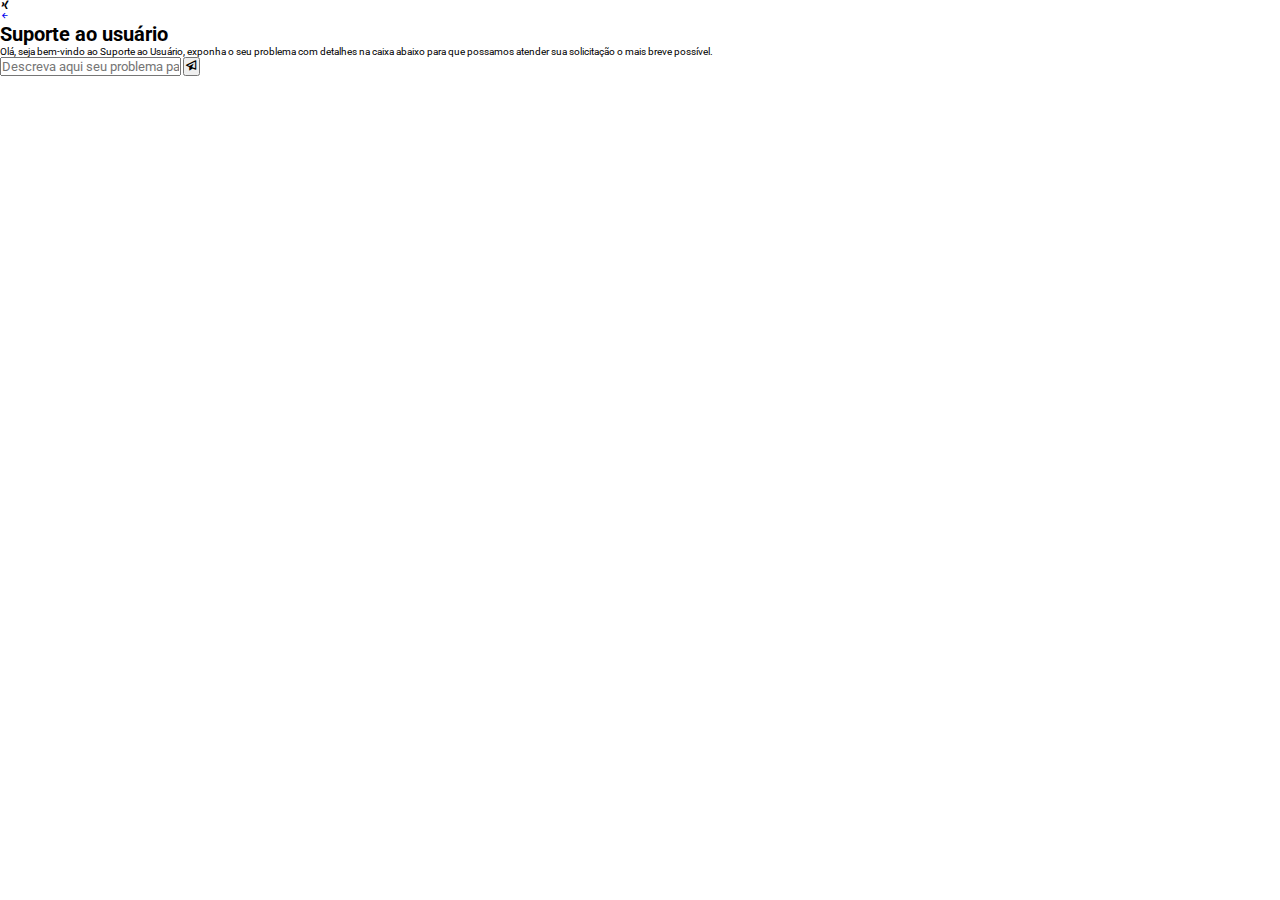
==== html/chat.html @ e55af805 "Correção estrutura da tela de Chat" ====
<!DOCTYPE html>
<html lang="en">
  <head>
    <meta charset="UTF-8" />
    <meta name="viewport" content="width=device-width, initial-scale=1.0" />
    <title>Chat</title>

    <link rel="stylesheet" href="../css/style.css" />
    <link
      href="https://unpkg.com/boxicons@2.1.4/css/boxicons.min.css"
      rel="stylesheet"
    />
  </head>
<body>
    <header class="header-perfil">
        <div class="logo">
            <i class="bx bxl-xing"></i>
        </div>
        <div class="volta">
            <a href="index.html"><i class="bx bx-left-arrow-alt"></i></a>
            <h1>Suporte ao usuário</h1>
        </div>
        
    </header>
    
    <main>
        <div class="chatbox">
            <span>Olá, seja bem-vindo ao Suporte ao Usuário, exponha o seu problema com detalhes na caixa abaixo para que possamos atender sua solicitação o mais breve possível.</span>
            <form action="">
            <input type="text" placeholder="Descreva aqui seu problema para que possamos ajudá-lo(a)">
            <button type="button" onclick="alert('Pedido de suporte recebido!')"><i class='bx bx-paper-plane' ></i></button>
            </form>
        </div>
    </main>
</body>
---- css/style.css ----
@import url("https://fonts.googleapis.com/css2?family=Roboto:wght@100;300;400;500;700;900&display=swap");
* {
  padding: 0;
  margin: 0;
  box-sizing: border-box;
  font-family: "Roboto", sans-serif;
  text-decoration: none;
}

html {
  font-size: 62.5%;
  color: black;
}

@media (min-width: 600px) and (max-width: 849px) {
  .container {
    border: 2px solid black;
    width: 100%;
    height: 100vh;
    margin: 0 auto;
    display: grid;
    grid-template-rows: repeat(16, 1fr);
    grid-template-columns: repeat(16, 1fr);
  }
  .container #header {
    grid-row-start: 1;
    grid-row-end: 3;
    grid-column-start: 4;
    grid-column-end: 17;
    border: 2px solid red;
    display: flex;
    align-items: center;
    justify-content: flex-end;
    flex-direction: row;
    padding: 0 2rem 0 2rem;
  }
  .container #header .chat,
  .container #header .logo {
    display: flex;
    align-items: center;
    justify-content: flex-end;
    flex-direction: row;
    font-size: 4.5rem;
    border: 2px solid navy;
    width: 50%;
    height: 100%;
  }
  .container #header .logo i {
    color: orange;
  }
  .container #aside {
    border: 2px solid indigo;
    grid-row-start: 1;
    grid-row-end: 17;
    grid-column-start: 1;
    grid-column-end: 4;
    display: flex;
    align-items: flex-start;
    justify-content: flex-start;
    flex-direction: column;
  }
  .container #aside .perfil {
    border: 2px solid indianred;
    width: 100%;
    height: 30rem;
    display: flex;
    align-items: center;
    justify-content: center;
    flex-direction: column;
    padding: 1rem;
  }
  .container #aside .perfil i {
    font-size: 10rem;
  }
  .container #aside .perfil .span-group .nome {
    font-size: 2rem;
  }
  .container #aside .perfil .span-group .cpf {
    font-size: 1.3rem;
  }
  .container #aside .menu {
    border: 2px solid saddlebrown;
    width: 100%;
    height: 45rem;
    padding: 1rem 0 0 1rem;
  }
  .container #aside .menu a {
    font-size: 2rem;
    color: black;
    font-weight: bold;
  }
  .container #section {
    border: 2px solid green;
    padding: 0 2rem 0 2rem;
    display: flex;
    align-items: flex-start;
    justify-content: center;
    flex-direction: column;
    grid-row-start: 3;
    grid-row-end: 6;
    grid-column-start: 4;
    grid-column-end: 17;
  }
  .container #section h3 {
    font-size: 1.7rem;
    margin-bottom: 1rem;
  }
  .container #section .informacoes {
    border: 2px solid magenta;
    width: 50rem;
    height: 10rem;
    display: flex;
    align-items: center;
    justify-content: flex-start;
    flex-direction: row;
  }
  .container #section .informacoes .info-l {
    border: 2px solid salmon;
    width: 45%;
    height: 100%;
    display: flex;
    align-items: flex-start;
    justify-content: center;
    flex-direction: column;
    font-size: 2.3rem;
  }
  .container #section .informacoes .info-l span {
    color: lawngreen;
  }
  .container #section .informacoes .info-r {
    border: 2px solid khaki;
    width: 55%;
    height: 100%;
    display: flex;
    align-items: center;
    justify-content: flex-start;
    flex-direction: row;
  }
  .container #section .informacoes .info-r .info-group {
    display: flex;
    align-items: center;
    justify-content: flex-start;
    flex-direction: column;
    font-size: 2.3rem;
  }
  .container #section .informacoes .info-r .info-group .cima {
    text-align: left;
    width: 100%;
    height: 100%;
  }
  .container #section .informacoes i {
    font-size: 5rem;
  }
  .container #main {
    border: 2px solid blue;
    grid-row-start: 6;
    grid-row-end: 15;
    grid-column-start: 4;
    grid-column-end: 17;
  }
  .container #main .main-header {
    border: 2px solid khaki;
    width: 100%;
    height: 4rem;
    display: flex;
    align-items: center;
    justify-content: space-between;
    flex-direction: row;
    padding: 0 2rem 0 2rem;
  }
  .container #main .main-header div i {
    font-size: 2.5rem;
  }
  .container #main .table {
    border: 2px solid teal;
    width: 100%;
    height: calc(100% - 4rem);
    display: grid;
    grid-template-rows: repeat(11, 1fr);
    grid-template-columns: repeat(1, 1fr);
  }
  .container #main .table .row {
    border: 2px solid lawngreen;
    display: grid;
    grid-template-rows: repeat(1, 1fr);
    grid-template-columns: repeat(6, 1fr);
  }
  .container #main .table .row .cell {
    border: 2px solid seagreen;
    display: flex;
    align-items: center;
    justify-content: center;
    flex-direction: column;
    font-size: 1.5rem;
  }
  .container #main .table .row .cell i {
    font-size: 3rem;
  }
  .container #footer {
    border: 2px solid yellow;
    grid-row-start: 15;
    grid-row-end: 17;
    grid-column-start: 4;
    grid-column-end: 17;
    display: flex;
    align-items: center;
    justify-content: space-between;
    flex-direction: row;
  }
  .container #footer .footer-item {
    border: 2px solid maroon;
    width: 20rem;
    height: 100%;
    display: flex;
    align-items: center;
    justify-content: center;
    flex-direction: column;
    font-size: 1.7rem;
    color: black;
  }
  .container #footer .footer-item i {
    font-size: 2.7rem;
  }
  .container #footer .selecionado span,
  .container #footer .selecionado i {
    color: orange;
  }
  .container .header-perfil {
    border: 2px solid red;
    grid-row-start: 1;
    grid-row-end: 4;
    grid-column-start: 1;
    grid-column-end: 17;
    display: grid;
    grid-template-rows: 1fr 3fr;
  }
  .container .header-perfil .volta,
  .container .header-perfil .foto {
    border: 2px solid greenyellow;
    display: flex;
    align-items: center;
    justify-content: felx-start;
    flex-direction: row;
    padding: 1rem;
  }
  .container .header-perfil .volta {
    gap: 1rem;
  }
  .container .header-perfil .volta i {
    font-size: 3rem;
  }
  .container .header-perfil .foto {
    justify-content: center;
  }
  .container .header-perfil .foto #perfil {
    font-size: 10rem;
  }
  .container .header-perfil .foto #camera {
    font-size: 4rem;
    position: absolute;
    top: 13%;
    left: 51%;
    color: orange;
  }
  .container .main-perfil {
    border: 2px solid blue;
    grid-row-start: 4;
    grid-row-end: 12;
    grid-column-start: 1;
    grid-column-end: 17;
    display: grid;
    grid-template-rows: 5rem repeat(4, 1fr);
  }
  .container .main-perfil .texto {
    border: 2px solid blueviolet;
    display: flex;
    align-items: center;
    justify-content: flex-start;
    flex-direction: row;
    padding: 1rem;
  }
  .container .main-perfil .item-mp {
    border: 2px solid hotpink;
    display: flex;
    align-items: center;
    justify-content: flex-start;
    flex-direction: row;
    gap: 2rem;
    padding: 1rem;
    font-size: 1.5rem;
  }
  .container .main-perfil .item-mp .text-group {
    width: 25rem;
  }
  .container .main-perfil .item-mp .text-group input {
    border: none;
  }
  .container .main-perfil .item-mp i {
    font-size: 3.5rem;
  }
  .container .footer-perfil {
    border: 2px solid green;
    grid-row-start: 12;
    grid-row-end: 17;
    grid-column-start: 1;
    grid-column-end: 17;
    display: grid;
    grid-template-rows: 5rem repeat(3, 1fr);
  }
  .container .footer-perfil .texto {
    border: 2px solid blueviolet;
    display: flex;
    align-items: center;
    justify-content: flex-start;
    flex-direction: row;
    padding: 1rem;
  }
  .container .footer-perfil .item-fp {
    border: 2px solid hotpink;
    display: flex;
    align-items: flex-start;
    justify-content: center;
    flex-direction: column;
    padding: 1rem;
    font-size: 1.3rem;
    gap: 0.5rem;
  }
}
@media (max-width: 599px) {
  .container {
    border: 2px solid black;
    width: 100%;
    height: 100vh;
    margin: 0 auto;
    display: grid;
    grid-template-rows: repeat(16, 1fr);
    grid-template-columns: repeat(16, 1fr);
  }
  .container #header {
    grid-row-start: 1;
    grid-row-end: 3;
    grid-column-start: 1;
    grid-column-end: 17;
    border: 2px solid red;
    display: flex;
    align-items: center;
    justify-content: flex-end;
    flex-direction: row;
    padding: 0 2rem 0 2rem;
  }
  .container #header .chat,
  .container #header .logo {
    display: flex;
    align-items: center;
    justify-content: flex-end;
    flex-direction: row;
    font-size: 4.5rem;
    border: 2px solid navy;
    width: 50%;
    height: 100%;
  }
  .container #header .logo i {
    color: orange;
  }
  .container #aside {
    border: 2px solid indigo;
    grid-row-start: 1;
    grid-row-end: 17;
    grid-column-start: 1;
    grid-column-end: 4;
    display: flex;
    align-items: flex-start;
    justify-content: flex-start;
    flex-direction: column;
    display: none;
  }
  .container #aside .perfil {
    border: 2px solid indianred;
    width: 100%;
    height: 30rem;
    display: flex;
    align-items: center;
    justify-content: center;
    flex-direction: column;
    padding: 1rem;
  }
  .container #aside .perfil i {
    font-size: 10rem;
  }
  .container #aside .perfil .span-group .nome {
    font-size: 2rem;
  }
  .container #aside .perfil .span-group .cpf {
    font-size: 1.3rem;
  }
  .container #aside .menu {
    border: 2px solid saddlebrown;
    width: 100%;
    height: 45rem;
    padding: 1rem 0 0 1rem;
  }
  .container #aside .menu a {
    font-size: 2rem;
    color: black;
    font-weight: bold;
  }
  .container #section {
    border: 2px solid green;
    padding: 0 2rem 0 2rem;
    display: flex;
    align-items: flex-start;
    justify-content: center;
    flex-direction: column;
    grid-row-start: 3;
    grid-row-end: 6;
    grid-column-start: 1;
    grid-column-end: 17;
  }
  .container #section h3 {
    font-size: 1.7rem;
    margin-bottom: 1rem;
  }
  .container #section .informacoes {
    border: 2px solid magenta;
    width: 36rem;
    height: 10rem;
    display: flex;
    align-items: center;
    justify-content: flex-start;
    flex-direction: row;
  }
  .container #section .informacoes .info-l {
    border: 2px solid salmon;
    width: 45%;
    height: 100%;
    display: flex;
    align-items: flex-start;
    justify-content: center;
    flex-direction: column;
    font-size: 2.3rem;
  }
  .container #section .informacoes .info-l span {
    color: lawngreen;
  }
  .container #section .informacoes .info-r {
    border: 2px solid khaki;
    width: 55%;
    height: 100%;
    display: flex;
    align-items: center;
    justify-content: flex-start;
    flex-direction: row;
  }
  .container #section .informacoes .info-r .info-group {
    display: flex;
    align-items: center;
    justify-content: flex-start;
    flex-direction: column;
    font-size: 2.3rem;
  }
  .container #section .informacoes .info-r .info-group .cima {
    text-align: left;
    width: 100%;
    height: 100%;
  }
  .container #section .informacoes i {
    font-size: 5rem;
  }
  .container #main {
    border: 2px solid blue;
    grid-row-start: 6;
    grid-row-end: 15;
    grid-column-start: 1;
    grid-column-end: 17;
    overflow: hidden;
  }
  .container #main .main-header {
    border: 2px solid khaki;
    width: 100%;
    height: 4rem;
    display: flex;
    align-items: center;
    justify-content: space-between;
    flex-direction: row;
    padding: 0 2rem 0 2rem;
  }
  .container #main .main-header div i {
    font-size: 2.5rem;
  }
  .container #main .table {
    border: 2px solid teal;
    width: 100%;
    height: calc(100% - 4rem);
    display: grid;
    grid-template-rows: repeat(11, 1fr);
    grid-template-columns: repeat(1, 1fr);
  }
  .container #main .table .row {
    border: 2px solid lawngreen;
    display: grid;
    grid-template-rows: repeat(1, 1fr);
    grid-template-columns: repeat(6, 1fr);
  }
  .container #main .table .row .cell {
    border: 2px solid seagreen;
    display: flex;
    align-items: center;
    justify-content: center;
    flex-direction: column;
    font-size: 1.5rem;
  }
  .container #main .table .row .cell i {
    font-size: 3rem;
  }
  .container #footer {
    border: 2px solid yellow;
    grid-row-start: 15;
    grid-row-end: 17;
    grid-column-start: 1;
    grid-column-end: 17;
    display: flex;
    align-items: center;
    justify-content: space-between;
    flex-direction: row;
  }
  .container #footer .footer-item {
    border: 2px solid maroon;
    width: 20rem;
    height: 100%;
    display: flex;
    align-items: center;
    justify-content: center;
    flex-direction: column;
    font-size: 1.7rem;
    color: black;
  }
  .container #footer .footer-item i {
    font-size: 2.7rem;
  }
  .container #footer .selecionado span,
  .container #footer .selecionado i {
    color: orange;
  }
  .container .header-perfil {
    border: 2px solid red;
    grid-row-start: 1;
    grid-row-end: 4;
    grid-column-start: 1;
    grid-column-end: 17;
    display: grid;
    grid-template-rows: 1fr 3fr;
  }
  .container .header-perfil .volta,
  .container .header-perfil .foto {
    border: 2px solid greenyellow;
    display: flex;
    align-items: center;
    justify-content: felx-start;
    flex-direction: row;
    padding: 1rem;
  }
  .container .header-perfil .volta {
    gap: 1rem;
  }
  .container .header-perfil .volta i {
    font-size: 3rem;
  }
  .container .header-perfil .foto {
    justify-content: center;
  }
  .container .header-perfil .foto #perfil {
    font-size: 10rem;
  }
  .container .header-perfil .foto #camera {
    font-size: 4rem;
    position: absolute;
    top: 13%;
    left: 51%;
    color: orange;
  }
  .container .main-perfil {
    border: 2px solid blue;
    grid-row-start: 4;
    grid-row-end: 12;
    grid-column-start: 1;
    grid-column-end: 17;
    display: grid;
    grid-template-rows: 5rem repeat(4, 1fr);
  }
  .container .main-perfil .texto {
    border: 2px solid blueviolet;
    display: flex;
    align-items: center;
    justify-content: flex-start;
    flex-direction: row;
    padding: 1rem;
  }
  .container .main-perfil .item-mp {
    border: 2px solid hotpink;
    display: flex;
    align-items: center;
    justify-content: flex-start;
    flex-direction: row;
    gap: 2rem;
    padding: 1rem;
    font-size: 1.5rem;
  }
  .container .main-perfil .item-mp .text-group {
    width: 25rem;
  }
  .container .main-perfil .item-mp .text-group input {
    border: none;
  }
  .container .main-perfil .item-mp i {
    font-size: 3.5rem;
  }
  .container .footer-perfil {
    border: 2px solid green;
    grid-row-start: 12;
    grid-row-end: 17;
    grid-column-start: 1;
    grid-column-end: 17;
    display: grid;
    grid-template-rows: 5rem repeat(3, 1fr);
  }
  .container .footer-perfil .texto {
    border: 2px solid blueviolet;
    display: flex;
    align-items: center;
    justify-content: flex-start;
    flex-direction: row;
    padding: 1rem;
  }
  .container .footer-perfil .item-fp {
    border: 2px solid hotpink;
    display: flex;
    align-items: flex-start;
    justify-content: center;
    flex-direction: column;
    padding: 1rem;
    font-size: 1.3rem;
    gap: 0.5rem;
  }
}
@media (min-width: 850px) {
  .container {
    border: 2px solid black;
    width: 80%;
    height: 100vh;
    margin: 0 auto;
    display: grid;
    grid-template-rows: repeat(16, 1fr);
    grid-template-columns: repeat(16, 1fr);
  }
  .container #header {
    grid-row-start: 1;
    grid-row-end: 3;
    grid-column-start: 3;
    grid-column-end: 17;
    border: 2px solid red;
    display: flex;
    align-items: center;
    justify-content: flex-end;
    flex-direction: row;
    padding: 0 2rem 0 2rem;
  }
  .container #header .chat,
  .container #header .logo {
    display: flex;
    align-items: center;
    justify-content: flex-end;
    flex-direction: row;
    font-size: 4.5rem;
    border: 2px solid navy;
    width: 50%;
    height: 100%;
  }
  .container #header .logo i {
    color: orange;
  }
  .container #aside {
    border: 2px solid indigo;
    grid-row-start: 1;
    grid-row-end: 17;
    grid-column-start: 1;
    grid-column-end: 3;
    display: flex;
    align-items: flex-start;
    justify-content: flex-start;
    flex-direction: column;
  }
  .container #aside .perfil {
    border: 2px solid indianred;
    width: 100%;
    height: 30rem;
    display: flex;
    align-items: center;
    justify-content: flex-start;
    flex-direction: row;
  }
  .container #aside .perfil i {
    font-size: 10rem;
  }
  .container #aside .perfil .span-group .nome {
    font-size: 2rem;
  }
  .container #aside .perfil .span-group .cpf {
    font-size: 1.3rem;
  }
  .container #aside .menu {
    border: 2px solid saddlebrown;
    width: 100%;
    height: 45rem;
    padding: 1rem 0 0 1rem;
  }
  .container #aside .menu a {
    font-size: 2rem;
    color: black;
    font-weight: bold;
  }
  .container #section {
    border: 2px solid green;
    padding: 0 2rem 0 2rem;
    display: flex;
    align-items: flex-start;
    justify-content: center;
    flex-direction: column;
    grid-row-start: 3;
    grid-row-end: 6;
    grid-column-start: 3;
    grid-column-end: 17;
  }
  .container #section h3 {
    font-size: 1.7rem;
    margin-bottom: 1rem;
  }
  .container #section .informacoes {
    border: 2px solid magenta;
    width: 50rem;
    height: 10rem;
    display: flex;
    align-items: center;
    justify-content: flex-start;
    flex-direction: row;
  }
  .container #section .informacoes .info-l {
    border: 2px solid salmon;
    width: 45%;
    height: 100%;
    display: flex;
    align-items: flex-start;
    justify-content: center;
    flex-direction: column;
    font-size: 2.3rem;
  }
  .container #section .informacoes .info-l span {
    color: lawngreen;
  }
  .container #section .informacoes .info-r {
    border: 2px solid khaki;
    width: 55%;
    height: 100%;
    display: flex;
    align-items: center;
    justify-content: flex-start;
    flex-direction: row;
  }
  .container #section .informacoes .info-r .info-group {
    display: flex;
    align-items: center;
    justify-content: flex-start;
    flex-direction: column;
    font-size: 2.3rem;
  }
  .container #section .informacoes .info-r .info-group .cima {
    text-align: left;
    width: 100%;
    height: 100%;
  }
  .container #section .informacoes i {
    font-size: 5rem;
  }
  .container #main {
    border: 2px solid blue;
    grid-row-start: 6;
    grid-row-end: 15;
    grid-column-start: 3;
    grid-column-end: 17;
  }
  .container #main .main-header {
    border: 2px solid khaki;
    width: 100%;
    height: 4rem;
    display: flex;
    align-items: center;
    justify-content: space-between;
    flex-direction: row;
    padding: 0 2rem 0 2rem;
  }
  .container #main .main-header div i {
    font-size: 2.5rem;
  }
  .container #main .table {
    border: 2px solid teal;
    width: 100%;
    height: calc(100% - 4rem);
    display: grid;
    grid-template-rows: repeat(11, 1fr);
    grid-template-columns: repeat(1, 1fr);
  }
  .container #main .table .row {
    border: 2px solid lawngreen;
    display: grid;
    grid-template-rows: repeat(1, 1fr);
    grid-template-columns: repeat(6, 1fr);
  }
  .container #main .table .row .cell {
    border: 2px solid seagreen;
    display: flex;
    align-items: center;
    justify-content: center;
    flex-direction: column;
    font-size: 1.5rem;
  }
  .container #main .table .row .cell i {
    font-size: 3rem;
  }
  .container #footer {
    border: 2px solid yellow;
    grid-row-start: 15;
    grid-row-end: 17;
    grid-column-start: 3;
    grid-column-end: 17;
    display: flex;
    align-items: center;
    justify-content: space-between;
    flex-direction: row;
  }
  .container #footer .footer-item {
    border: 2px solid maroon;
    width: 20rem;
    height: 100%;
    display: flex;
    align-items: center;
    justify-content: center;
    flex-direction: column;
    font-size: 1.7rem;
    color: black;
  }
  .container #footer .footer-item i {
    font-size: 2.7rem;
  }
  .container #footer .selecionado span,
  .container #footer .selecionado i {
    color: orange;
  }
  .container .header-perfil {
    border: 2px solid red;
    grid-row-start: 1;
    grid-row-end: 4;
    grid-column-start: 1;
    grid-column-end: 17;
    display: grid;
    grid-template-rows: 1fr 3fr;
  }
  .container .header-perfil .volta,
  .container .header-perfil .foto {
    border: 2px solid greenyellow;
    display: flex;
    align-items: center;
    justify-content: flex-start;
    flex-direction: row;
    padding: 1rem;
  }
  .container .header-perfil .volta {
    gap: 1rem;
  }
  .container .header-perfil .volta i {
    font-size: 3rem;
  }
  .container .header-perfil .foto {
    justify-content: center;
  }
  .container .header-perfil .foto #perfil {
    font-size: 10rem;
  }
  .container .header-perfil .foto #camera {
    font-size: 4rem;
    position: absolute;
    top: 13%;
    left: 51%;
    color: orange;
  }
  .container .main-perfil {
    border: 2px solid blue;
    grid-row-start: 4;
    grid-row-end: 12;
    grid-column-start: 1;
    grid-column-end: 17;
    display: grid;
    grid-template-rows: 5rem repeat(4, 1fr);
  }
  .container .main-perfil .texto {
    border: 2px solid blueviolet;
    display: flex;
    align-items: center;
    justify-content: flex-start;
    flex-direction: row;
    padding: 1rem;
  }
  .container .main-perfil .item-mp {
    border: 2px solid hotpink;
    display: flex;
    align-items: center;
    justify-content: flex-start;
    flex-direction: row;
    gap: 2rem;
    padding: 1rem;
    font-size: 1.5rem;
  }
  .container .main-perfil .item-mp .text-group {
    width: 25rem;
  }
  .container .main-perfil .item-mp .text-group input {
    border: none;
  }
  .container .main-perfil .item-mp i {
    font-size: 3.5rem;
  }
  .container .footer-perfil {
    border: 2px solid green;
    grid-row-start: 12;
    grid-row-end: 17;
    grid-column-start: 1;
    grid-column-end: 17;
    display: grid;
    grid-template-rows: 5rem repeat(3, 1fr);
  }
  .container .footer-perfil .texto {
    border: 2px solid blueviolet;
    display: flex;
    align-items: center;
    justify-content: flex-start;
    flex-direction: row;
    padding: 1rem;
  }
  .container .footer-perfil .item-fp {
    border: 2px solid hotpink;
    display: flex;
    align-items: flex-start;
    justify-content: center;
    flex-direction: column;
    padding: 1rem;
    font-size: 1.3rem;
    gap: 0.5rem;
  }
}/*# sourceMappingURL=style.css.map */
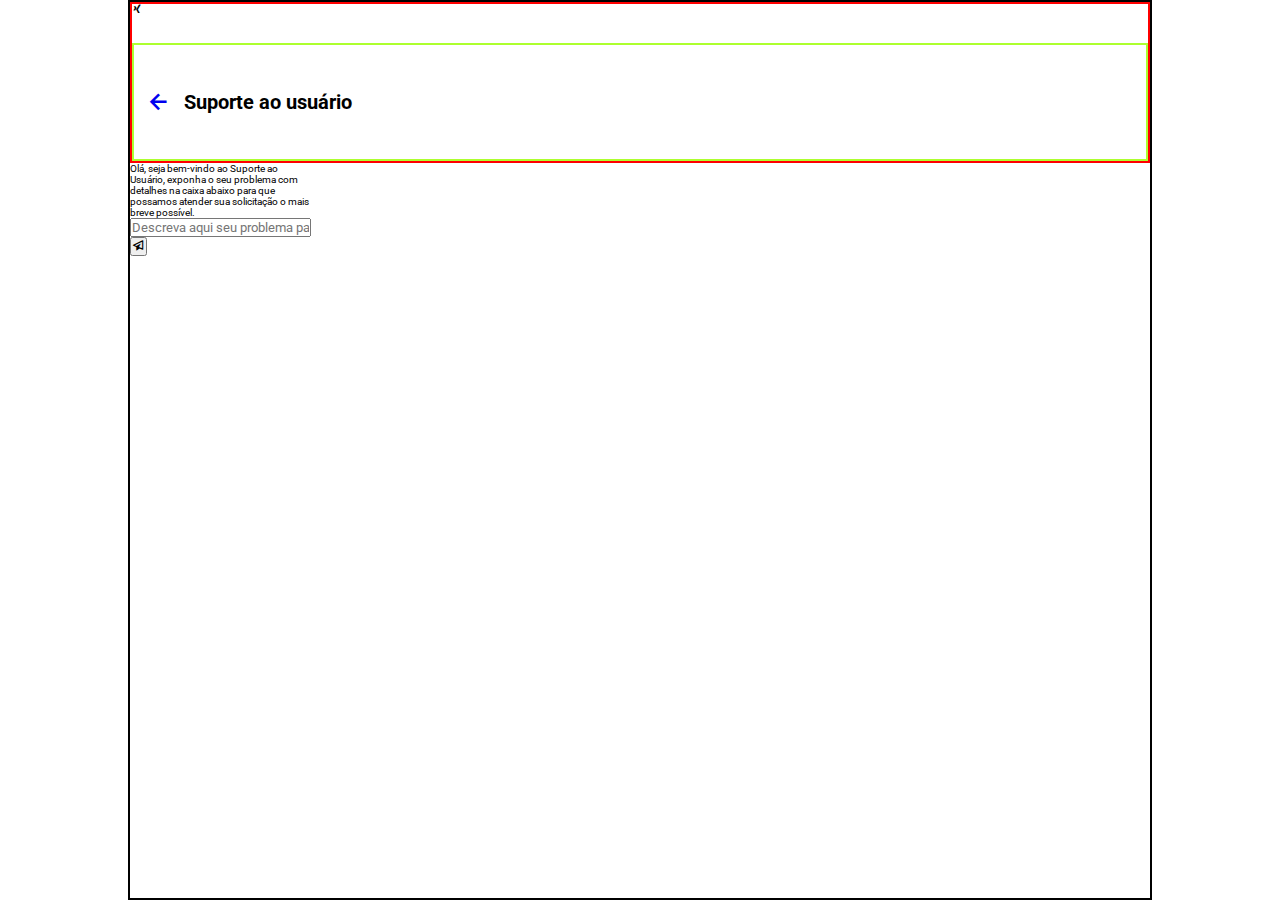
==== commit ca9d40bd: "Merge pull request #5 from RaiFernandesdosSantos/Rai" ====
--- a/html/chat.html
+++ b/html/chat.html
@@ -1,35 +1,41 @@
 <!DOCTYPE html>
-<html lang="en">
-  <head>
-    <meta charset="UTF-8" />
-    <meta name="viewport" content="width=device-width, initial-scale=1.0" />
-    <title>Chat</title>
 
-    <link rel="stylesheet" href="../css/style.css" />
-    <link
-      href="https://unpkg.com/boxicons@2.1.4/css/boxicons.min.css"
-      rel="stylesheet"
-    />
-  </head>
+<html lang="pt-br">
+
+<head>
+  <meta charset="UTF-8" />
+  <meta name="viewport" content="width=device-width, initial-scale=1.0" />
+  <title>Chat</title>
+
+  <link rel="stylesheet" href="../css/style.css" />
+  <link href="https://unpkg.com/boxicons@2.1.4/css/boxicons.min.css" rel="stylesheet" />
+</head>
+
 <body>
+  <div class="container">
     <header class="header-perfil">
-        <div class="logo">
-            <i class="bx bxl-xing"></i>
-        </div>
-        <div class="volta">
-            <a href="index.html"><i class="bx bx-left-arrow-alt"></i></a>
-            <h1>Suporte ao usuário</h1>
-        </div>
-        
+      <div class="logo">
+        <i class="bx bxl-xing"></i>
+      </div>
+      <div class="volta">
+        <a href="index.html"><i class="bx bx-left-arrow-alt"></i></a>
+        <h1>Suporte ao usuário</h1>
+      </div>
+
     </header>
-    
+
     <main>
-        <div class="chatbox">
-            <span>Olá, seja bem-vindo ao Suporte ao Usuário, exponha o seu problema com detalhes na caixa abaixo para que possamos atender sua solicitação o mais breve possível.</span>
-            <form action="">
-            <input type="text" placeholder="Descreva aqui seu problema para que possamos ajudá-lo(a)">
-            <button type="button" onclick="alert('Pedido de suporte recebido!')"><i class='bx bx-paper-plane' ></i></button>
-            </form>
-        </div>
+      <div class="chatbox">
+        <span>Olá, seja bem-vindo ao Suporte ao Usuário, exponha o seu problema com detalhes na caixa abaixo para que
+          possamos atender sua solicitação o mais breve possível.</span>
+        <form action="">
+          <input type="text" placeholder="Descreva aqui seu problema para que possamos ajudá-lo(a)">
+          <button type="button" onclick="alert('Pedido de suporte recebido!')"><i
+              class='bx bx-paper-plane'></i></button>
+        </form>
+      </div>
     </main>
-</body>+  </div>
+</body>
+
+</html>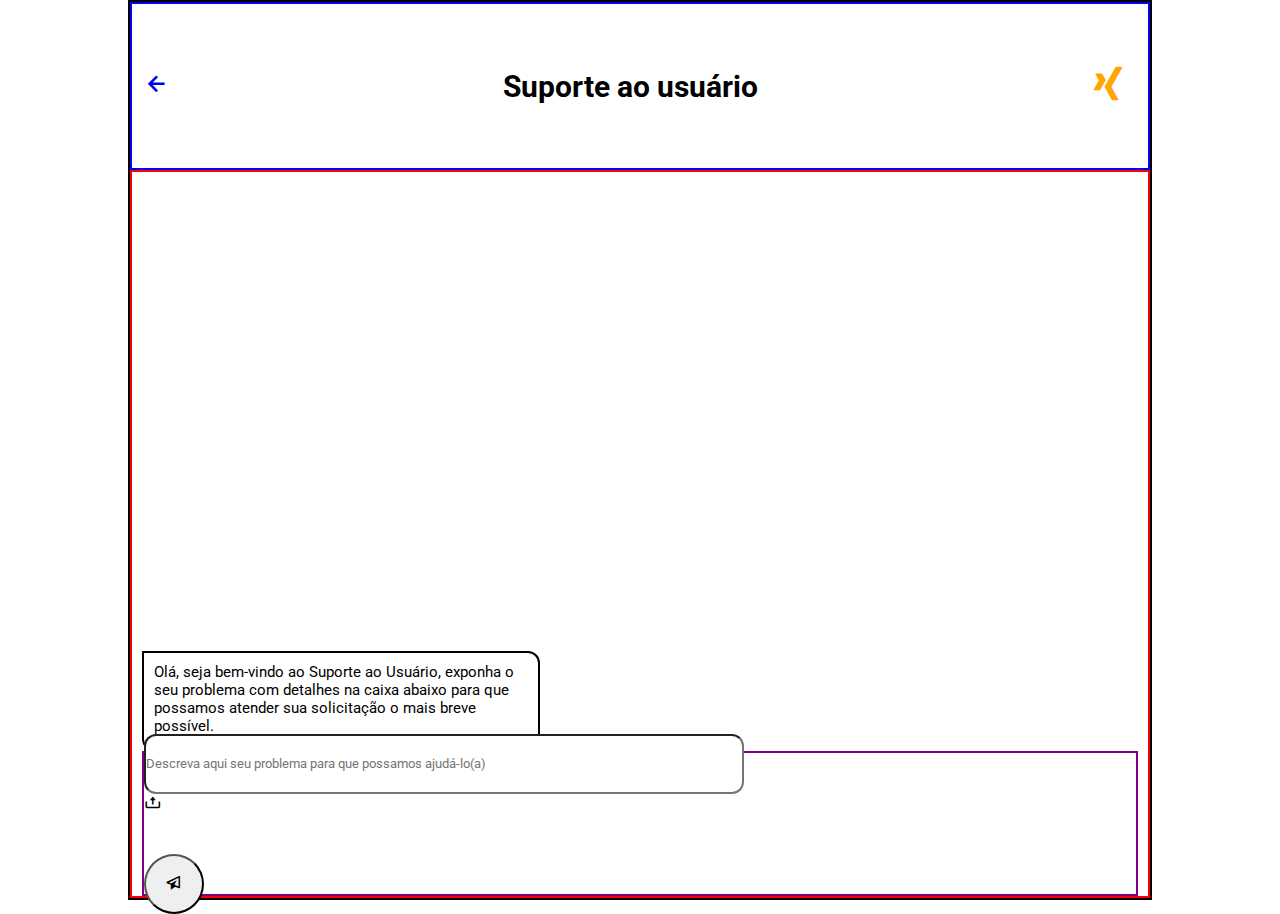
==== commit f9f703d6: "Merge branch 'master' of https://github.com/RaiFernandesdosSantos/TrabalhoBeto into Rai" ====
--- a/html/chat.html
+++ b/html/chat.html
@@ -13,26 +13,31 @@
 
 <body>
   <div class="container">
-    <header class="header-perfil">
+    <header class="header-chat">
+      <div class="volta">
+        <a href="index.html"><i class="bx bx-left-arrow-alt"></i></a>
+      </div>
+      <div class="texto"><h1>Suporte ao usuário</h1></div>
       <div class="logo">
         <i class="bx bxl-xing"></i>
       </div>
-      <div class="volta">
-        <a href="index.html"><i class="bx bx-left-arrow-alt"></i></a>
-        <h1>Suporte ao usuário</h1>
-      </div>
-
     </header>
 
-    <main>
+    <main class="main-chat">
       <div class="chatbox">
-        <span>Olá, seja bem-vindo ao Suporte ao Usuário, exponha o seu problema com detalhes na caixa abaixo para que
+        <div class="generica">
+          <span>Olá, seja bem-vindo ao Suporte ao Usuário, exponha o seu problema com detalhes na caixa abaixo para que
           possamos atender sua solicitação o mais breve possível.</span>
-        <form action="">
-          <input type="text" placeholder="Descreva aqui seu problema para que possamos ajudá-lo(a)">
-          <button type="button" onclick="alert('Pedido de suporte recebido!')"><i
-              class='bx bx-paper-plane'></i></button>
-        </form>
+        </div>
+      </div>
+      <div class="digitemensagem">
+      <form action="">
+        <input type="text" placeholder="Descreva aqui seu problema para que possamos ajudá-lo(a)">
+        <div class="upload"><i class='bx bx-upload'></i></div>
+        <button type="button" onclick="alert('Pedido de suporte recebido!')">
+          <i class='bx bx-paper-plane'></i>
+        </button>
+      </form>
       </div>
     </main>
   </div>
--- a/css/style.css
+++ b/css/style.css
@@ -12,946 +12,572 @@
   color: black;
 }
 
-@media (min-width: 600px) and (max-width: 849px) {
+.container {
+  border: 2px solid black;
+  width: 80%;
+  height: 100vh;
+  margin: 0 auto;
+  display: grid;
+  grid-template-rows: repeat(16, 1fr);
+  grid-template-columns: repeat(16, 1fr);
+}
+.container #header {
+  grid-row-start: 1;
+  grid-row-end: 3;
+  grid-column-start: 3;
+  grid-column-end: 17;
+  border: 2px solid red;
+  display: flex;
+  align-items: center;
+  justify-content: flex-end;
+  flex-direction: row;
+  padding: 0 2rem 0 2rem;
+}
+.container #header .chat,
+.container #header .logo {
+  display: flex;
+  align-items: center;
+  justify-content: flex-end;
+  flex-direction: row;
+  font-size: 4.5rem;
+  border: 2px solid navy;
+  width: 50%;
+  height: 100%;
+}
+.container #header .logo i {
+  color: orange;
+}
+.container #header .menu {
+  display: none;
+}
+.container #aside {
+  border: 2px solid indigo;
+  grid-row-start: 1;
+  grid-row-end: 17;
+  grid-column-start: 1;
+  grid-column-end: 3;
+  display: flex;
+  align-items: flex-start;
+  justify-content: flex-start;
+  flex-direction: column;
+}
+.container #aside .perfil {
+  border: 2px solid indianred;
+  width: 100%;
+  height: 30rem;
+  display: flex;
+  align-items: center;
+  justify-content: center;
+  flex-direction: column;
+}
+.container #aside .perfil i {
+  font-size: 10rem;
+}
+.container #aside .perfil .span-group {
+  display: flex;
+  align-items: flex-start;
+  justify-content: center;
+  flex-direction: column;
+}
+.container #aside .perfil .span-group .nome {
+  font-size: 2rem;
+}
+.container #aside .perfil .span-group .cpf {
+  font-size: 1.3rem;
+}
+.container #aside .menu {
+  border: 2px solid saddlebrown;
+  width: 100%;
+  height: 45rem;
+  padding: 1rem 0 0 1rem;
+}
+.container #aside .menu h1,
+.container #aside .menu h2 {
+  margin-bottom: 1rem;
+}
+.container #aside .menu a {
+  font-size: 2rem;
+  color: black;
+  font-weight: bold;
+}
+.container #section {
+  border: 2px solid green;
+  padding: 0 2rem 0 2rem;
+  display: flex;
+  align-items: flex-start;
+  justify-content: center;
+  flex-direction: column;
+  grid-row-start: 3;
+  grid-row-end: 6;
+  grid-column-start: 3;
+  grid-column-end: 17;
+}
+.container #section h3 {
+  font-size: 1.7rem;
+  margin-bottom: 1rem;
+}
+.container #section .informacoes {
+  border: 2px solid magenta;
+  width: 50rem;
+  height: 10rem;
+  display: flex;
+  align-items: center;
+  justify-content: flex-start;
+  flex-direction: row;
+}
+.container #section .informacoes .info-l {
+  border: 2px solid salmon;
+  width: 45%;
+  height: 100%;
+  display: flex;
+  align-items: flex-start;
+  justify-content: center;
+  flex-direction: column;
+  font-size: 2.3rem;
+}
+.container #section .informacoes .info-l span {
+  color: lawngreen;
+}
+.container #section .informacoes .info-r {
+  border: 2px solid khaki;
+  width: 55%;
+  height: 100%;
+  display: flex;
+  align-items: center;
+  justify-content: flex-start;
+  flex-direction: row;
+}
+.container #section .informacoes .info-r .info-group {
+  display: flex;
+  align-items: center;
+  justify-content: flex-start;
+  flex-direction: column;
+  font-size: 2.3rem;
+}
+.container #section .informacoes .info-r .info-group .cima {
+  text-align: left;
+  width: 100%;
+  height: 100%;
+}
+.container #section .informacoes i {
+  font-size: 5rem;
+}
+.container #main {
+  border: 2px solid blue;
+  grid-row-start: 6;
+  grid-row-end: 15;
+  grid-column-start: 3;
+  grid-column-end: 17;
+  overflow: hidden;
+}
+.container #main .main-header {
+  border: 2px solid khaki;
+  width: 100%;
+  height: 4rem;
+  display: flex;
+  align-items: center;
+  justify-content: space-between;
+  flex-direction: row;
+  padding: 0 2rem 0 2rem;
+}
+.container #main .main-header div i {
+  font-size: 2.5rem;
+}
+.container #main .table {
+  border: 2px solid teal;
+  width: 100%;
+  height: calc(100% - 4rem);
+  display: grid;
+  grid-template-rows: repeat(11, 1fr);
+  grid-template-columns: repeat(1, 1fr);
+}
+.container #main .table .row {
+  border: 2px solid lawngreen;
+  display: grid;
+  grid-template-rows: repeat(1, 1fr);
+  grid-template-columns: repeat(6, 1fr);
+}
+.container #main .table .row .cell {
+  border: 2px solid seagreen;
+  display: flex;
+  align-items: center;
+  justify-content: center;
+  flex-direction: column;
+  font-size: 1.5rem;
+}
+.container #main .table .row .cell i {
+  font-size: 3rem;
+}
+.container #footer {
+  border: 2px solid yellow;
+  grid-row-start: 15;
+  grid-row-end: 17;
+  grid-column-start: 3;
+  grid-column-end: 17;
+  display: flex;
+  align-items: center;
+  justify-content: space-between;
+  flex-direction: row;
+}
+.container #footer .footer-item {
+  border: 2px solid maroon;
+  width: 20rem;
+  height: 100%;
+  display: flex;
+  align-items: center;
+  justify-content: center;
+  flex-direction: column;
+  font-size: 1.7rem;
+  color: black;
+}
+.container #footer .footer-item i {
+  font-size: 2.7rem;
+}
+.container #footer .selecionado span,
+.container #footer .selecionado i {
+  color: orange;
+}
+.container .header-perfil {
+  border: 2px solid red;
+  grid-row-start: 1;
+  grid-row-end: 4;
+  grid-column-start: 1;
+  grid-column-end: 17;
+  display: grid;
+  grid-template-rows: 1fr 3fr;
+}
+.container .header-perfil .volta,
+.container .header-perfil .foto {
+  border: 2px solid greenyellow;
+  display: flex;
+  align-items: center;
+  justify-content: flex-start;
+  flex-direction: row;
+  padding: 1rem;
+}
+.container .header-perfil .volta {
+  gap: 1rem;
+}
+.container .header-perfil .volta i {
+  font-size: 3rem;
+}
+.container .header-perfil .foto {
+  justify-content: center;
+}
+.container .header-perfil .foto #perfil {
+  font-size: 10rem;
+}
+.container .header-perfil .foto #camera {
+  font-size: 4rem;
+  position: absolute;
+  top: 13%;
+  left: 51%;
+  color: orange;
+}
+.container .main-perfil {
+  border: 2px solid blue;
+  grid-row-start: 4;
+  grid-row-end: 12;
+  grid-column-start: 1;
+  grid-column-end: 17;
+  display: grid;
+  grid-template-rows: 5rem repeat(4, 1fr);
+}
+.container .main-perfil .texto {
+  border: 2px solid blueviolet;
+  display: flex;
+  align-items: center;
+  justify-content: flex-start;
+  flex-direction: row;
+  padding: 1rem;
+  font-size: 1.3rem;
+}
+.container .main-perfil .item-mp {
+  border: 2px solid hotpink;
+  display: flex;
+  align-items: center;
+  justify-content: flex-start;
+  flex-direction: row;
+  gap: 2rem;
+  padding: 1rem;
+  font-size: 1.5rem;
+}
+.container .main-perfil .item-mp .text-group {
+  width: 25rem;
+}
+.container .main-perfil .item-mp .text-group input {
+  border: none;
+}
+.container .main-perfil .item-mp i {
+  font-size: 3.5rem;
+}
+.container .footer-perfil {
+  border: 2px solid green;
+  grid-row-start: 12;
+  grid-row-end: 17;
+  grid-column-start: 1;
+  grid-column-end: 17;
+  display: grid;
+  grid-template-rows: 5rem repeat(3, 1fr);
+}
+.container .footer-perfil .texto {
+  border: 2px solid blueviolet;
+  display: flex;
+  align-items: center;
+  justify-content: flex-start;
+  flex-direction: row;
+  padding: 1rem;
+  font-size: 1.3rem;
+}
+.container .footer-perfil .item-fp {
+  border: 2px solid hotpink;
+  display: flex;
+  align-items: flex-start;
+  justify-content: center;
+  flex-direction: column;
+  padding: 1rem;
+  font-size: 1.5rem;
+  gap: 0.5rem;
+}
+.container .header-chat {
+  border: solid 2px blue;
+  grid-row-start: 1;
+  grid-row-end: 4;
+  grid-column-start: 1;
+  grid-column-end: 17;
+  display: flex;
+  align-items: center;
+  justify-content: space-between;
+  flex-direction: row;
+  padding: 0 2rem 0 1rem;
+  font-size: 3rem;
+}
+.container .header-chat .texto h1 {
+  font-size: 3rem;
+}
+.container .header-chat .logo i {
+  font-size: 4rem;
+  color: orange;
+}
+.container .main-chat {
+  grid-row-start: 4;
+  grid-row-end: 17;
+  grid-column-start: 1;
+  grid-column-end: 17;
+  display: grid;
+  grid-template-rows: 80% 20%;
+  border: solid 2px red;
+  padding: 0 1rem 0 1rem;
+}
+.container .main-chat .chatbox {
+  display: flex;
+  align-items: flex-end;
+  justify-content: flex-start;
+  flex-direction: row;
+}
+.container .main-chat .chatbox .generica {
+  width: 40%;
+  height: 10rem;
+  border: solid 2px black;
+  font-size: 1.5rem;
+  padding: 1rem;
+  border-radius: 0 1.2rem 1.2rem 1.2rem;
+}
+.container .main-chat .digitemensagem {
+  border: solid 2px purple;
+  display: flex;
+  align-items: center;
+  justify-content: space-between;
+  flex-direction: row;
+}
+.container .main-chat .digitemensagem input {
+  height: 6rem;
+  width: 60rem;
+  border-radius: 1.2rem;
+}
+.container .main-chat .digitemensagem button, .container .main-chat .digitemensagem .upload {
+  height: 6rem;
+  width: 6rem;
+  border-radius: 50%;
+}
+.container .main-chat .digitemensagem i {
+  font-size: 1.75rem;
+}
+
+@media (min-width: 500px) and (max-width: 849px) {
   .container {
-    border: 2px solid black;
     width: 100%;
     height: 100vh;
-    margin: 0 auto;
-    display: grid;
-    grid-template-rows: repeat(16, 1fr);
-    grid-template-columns: repeat(16, 1fr);
   }
   .container #header {
     grid-row-start: 1;
     grid-row-end: 3;
-    grid-column-start: 4;
-    grid-column-end: 17;
-    border: 2px solid red;
-    display: flex;
-    align-items: center;
-    justify-content: flex-end;
-    flex-direction: row;
-    padding: 0 2rem 0 2rem;
-  }
-  .container #header .chat,
-  .container #header .logo {
-    display: flex;
-    align-items: center;
-    justify-content: flex-end;
-    flex-direction: row;
-    font-size: 4.5rem;
-    border: 2px solid navy;
-    width: 50%;
-    height: 100%;
-  }
-  .container #header .logo i {
-    color: orange;
+    grid-column-start: 5;
+    grid-column-end: 17;
   }
   .container #aside {
-    border: 2px solid indigo;
     grid-row-start: 1;
     grid-row-end: 17;
     grid-column-start: 1;
-    grid-column-end: 4;
-    display: flex;
-    align-items: flex-start;
-    justify-content: flex-start;
-    flex-direction: column;
+    grid-column-end: 5;
   }
   .container #aside .perfil {
-    border: 2px solid indianred;
-    width: 100%;
-    height: 30rem;
-    display: flex;
-    align-items: center;
-    justify-content: center;
-    flex-direction: column;
-    padding: 1rem;
-  }
-  .container #aside .perfil i {
-    font-size: 10rem;
-  }
-  .container #aside .perfil .span-group .nome {
-    font-size: 2rem;
-  }
-  .container #aside .perfil .span-group .cpf {
-    font-size: 1.3rem;
-  }
-  .container #aside .menu {
-    border: 2px solid saddlebrown;
-    width: 100%;
-    height: 45rem;
-    padding: 1rem 0 0 1rem;
-  }
-  .container #aside .menu a {
-    font-size: 2rem;
-    color: black;
-    font-weight: bold;
+    padding-left: 1rem;
   }
   .container #section {
-    border: 2px solid green;
-    padding: 0 2rem 0 2rem;
-    display: flex;
-    align-items: flex-start;
-    justify-content: center;
-    flex-direction: column;
     grid-row-start: 3;
     grid-row-end: 6;
-    grid-column-start: 4;
-    grid-column-end: 17;
-  }
-  .container #section h3 {
-    font-size: 1.7rem;
-    margin-bottom: 1rem;
+    grid-column-start: 5;
+    grid-column-end: 17;
   }
   .container #section .informacoes {
-    border: 2px solid magenta;
-    width: 50rem;
+    width: 90%;
     height: 10rem;
-    display: flex;
-    align-items: center;
-    justify-content: flex-start;
-    flex-direction: row;
-  }
-  .container #section .informacoes .info-l {
-    border: 2px solid salmon;
-    width: 45%;
-    height: 100%;
-    display: flex;
-    align-items: flex-start;
-    justify-content: center;
-    flex-direction: column;
-    font-size: 2.3rem;
-  }
-  .container #section .informacoes .info-l span {
-    color: lawngreen;
-  }
-  .container #section .informacoes .info-r {
-    border: 2px solid khaki;
-    width: 55%;
-    height: 100%;
-    display: flex;
-    align-items: center;
-    justify-content: flex-start;
-    flex-direction: row;
-  }
-  .container #section .informacoes .info-r .info-group {
-    display: flex;
-    align-items: center;
-    justify-content: flex-start;
-    flex-direction: column;
-    font-size: 2.3rem;
-  }
-  .container #section .informacoes .info-r .info-group .cima {
-    text-align: left;
-    width: 100%;
-    height: 100%;
-  }
-  .container #section .informacoes i {
-    font-size: 5rem;
   }
   .container #main {
-    border: 2px solid blue;
     grid-row-start: 6;
     grid-row-end: 15;
-    grid-column-start: 4;
-    grid-column-end: 17;
-  }
-  .container #main .main-header {
-    border: 2px solid khaki;
+    grid-column-start: 5;
+    grid-column-end: 17;
+    overflow: hidden;
+  }
+  .container #footer {
+    grid-row-start: 15;
+    grid-row-end: 17;
+    grid-column-start: 5;
+    grid-column-end: 17;
+  }
+}
+@media (max-width: 499px) {
+  .container {
     width: 100%;
-    height: 4rem;
+    height: 100vh;
+  }
+  .container #header {
+    grid-row-start: 1;
+    grid-row-end: 3;
+    grid-column-start: 1;
+    grid-column-end: 17;
     display: flex;
     align-items: center;
     justify-content: space-between;
     flex-direction: row;
-    padding: 0 2rem 0 2rem;
-  }
-  .container #main .main-header div i {
-    font-size: 2.5rem;
-  }
-  .container #main .table {
-    border: 2px solid teal;
-    width: 100%;
-    height: calc(100% - 4rem);
-    display: grid;
-    grid-template-rows: repeat(11, 1fr);
-    grid-template-columns: repeat(1, 1fr);
-  }
-  .container #main .table .row {
-    border: 2px solid lawngreen;
-    display: grid;
-    grid-template-rows: repeat(1, 1fr);
-    grid-template-columns: repeat(6, 1fr);
-  }
-  .container #main .table .row .cell {
-    border: 2px solid seagreen;
+    padding: 0;
+  }
+  .container #header .menu {
+    display: block;
+  }
+  .container #header .menu,
+  .container #header .chat,
+  .container #header .logo {
+    border: 2px solid black;
+    width: 30%;
+    height: 100%;
     display: flex;
     align-items: center;
     justify-content: center;
-    flex-direction: column;
-    font-size: 1.5rem;
-  }
-  .container #main .table .row .cell i {
+    flex-direction: row;
     font-size: 3rem;
   }
+  .container #aside {
+    grid-row-start: 1;
+    grid-row-end: 17;
+    grid-column-start: 1;
+    grid-column-end: 4;
+    display: none;
+  }
+  .container #section {
+    grid-row-start: 3;
+    grid-row-end: 6;
+    grid-column-start: 1;
+    grid-column-end: 17;
+  }
+  .container #section h3 {
+    margin-bottom: 0;
+  }
+  .container #section .informacoes {
+    width: 90%;
+    height: 60%;
+  }
+  .container #section .informacoes .info-l {
+    font-size: 1.3rem;
+  }
+  .container #section .informacoes .info-r .info-group {
+    font-size: 1.3rem;
+  }
+  .container #main {
+    grid-row-start: 6;
+    grid-row-end: 15;
+    grid-column-start: 1;
+    grid-column-end: 17;
+    overflow: hidden;
+  }
   .container #footer {
-    border: 2px solid yellow;
     grid-row-start: 15;
     grid-row-end: 17;
-    grid-column-start: 4;
-    grid-column-end: 17;
+    grid-column-start: 1;
+    grid-column-end: 17;
+  }
+  .container #footer .footer-item {
+    font-size: 1.3rem;
+  }
+  .container #footer .footer-item i {
+    font-size: 2rem;
+  }
+  .container .header-pefil {
+    grid-row-start: 1;
+    grid-row-end: 5;
+    grid-column-start: 1;
+    grid-column-end: 17;
+  }
+  .container .header-pefil .volta,
+  .container .header-pefil .foto {
+    padding: 0 0 0 1rem;
+  }
+  .container .header-pefil .volta i {
+    font-size: 2rem;
+  }
+  .container .header-pefil .foto #perfil {
+    font-size: 7rem;
+  }
+  .container .main-perfil {
+    display: grid;
+    grid-template-rows: 4rem repeat(4, 1fr);
+    grid-row-start: 5;
+    grid-row-end: 12;
+    grid-column-start: 1;
+    grid-column-end: 17;
+  }
+  .container .main-perfil .texto {
+    padding: 0 0 0 1rem;
+    font-size: 1rem;
+  }
+  .container .main-perfil .item-mp {
+    padding: 0 1rem 0 1rem;
+    gap: 0;
     display: flex;
     align-items: center;
     justify-content: space-between;
     flex-direction: row;
-  }
-  .container #footer .footer-item {
-    border: 2px solid maroon;
-    width: 20rem;
-    height: 100%;
-    display: flex;
-    align-items: center;
-    justify-content: center;
-    flex-direction: column;
-    font-size: 1.7rem;
-    color: black;
-  }
-  .container #footer .footer-item i {
-    font-size: 2.7rem;
-  }
-  .container #footer .selecionado span,
-  .container #footer .selecionado i {
-    color: orange;
-  }
-  .container .header-perfil {
-    border: 2px solid red;
-    grid-row-start: 1;
-    grid-row-end: 4;
-    grid-column-start: 1;
-    grid-column-end: 17;
+    font-size: 1.2rem;
+  }
+  .container .main-perfil .item-mp .text-group {
+    width: 50%;
+  }
+  .container .main-perfil .item-mp i {
+    font-size: 2.5rem;
+  }
+  .container .footer-perfil {
     display: grid;
-    grid-template-rows: 1fr 3fr;
-  }
-  .container .header-perfil .volta,
-  .container .header-perfil .foto {
-    border: 2px solid greenyellow;
-    display: flex;
-    align-items: center;
-    justify-content: felx-start;
-    flex-direction: row;
-    padding: 1rem;
-  }
-  .container .header-perfil .volta {
-    gap: 1rem;
-  }
-  .container .header-perfil .volta i {
-    font-size: 3rem;
-  }
-  .container .header-perfil .foto {
-    justify-content: center;
-  }
-  .container .header-perfil .foto #perfil {
-    font-size: 10rem;
-  }
-  .container .header-perfil .foto #camera {
-    font-size: 4rem;
-    position: absolute;
-    top: 13%;
-    left: 51%;
-    color: orange;
-  }
-  .container .main-perfil {
-    border: 2px solid blue;
-    grid-row-start: 4;
-    grid-row-end: 12;
-    grid-column-start: 1;
-    grid-column-end: 17;
-    display: grid;
-    grid-template-rows: 5rem repeat(4, 1fr);
-  }
-  .container .main-perfil .texto {
-    border: 2px solid blueviolet;
-    display: flex;
-    align-items: center;
-    justify-content: flex-start;
-    flex-direction: row;
-    padding: 1rem;
-  }
-  .container .main-perfil .item-mp {
-    border: 2px solid hotpink;
-    display: flex;
-    align-items: center;
-    justify-content: flex-start;
-    flex-direction: row;
-    gap: 2rem;
-    padding: 1rem;
-    font-size: 1.5rem;
-  }
-  .container .main-perfil .item-mp .text-group {
-    width: 25rem;
-  }
-  .container .main-perfil .item-mp .text-group input {
-    border: none;
-  }
-  .container .main-perfil .item-mp i {
-    font-size: 3.5rem;
-  }
-  .container .footer-perfil {
-    border: 2px solid green;
-    grid-row-start: 12;
-    grid-row-end: 17;
-    grid-column-start: 1;
-    grid-column-end: 17;
-    display: grid;
-    grid-template-rows: 5rem repeat(3, 1fr);
+    grid-template-rows: 4rem repeat(3, 1fr);
   }
   .container .footer-perfil .texto {
-    border: 2px solid blueviolet;
-    display: flex;
-    align-items: center;
-    justify-content: flex-start;
-    flex-direction: row;
-    padding: 1rem;
+    padding: 0 0 0 1rem;
+    font-size: 1rem;
   }
   .container .footer-perfil .item-fp {
-    border: 2px solid hotpink;
-    display: flex;
-    align-items: flex-start;
-    justify-content: center;
-    flex-direction: column;
-    padding: 1rem;
-    font-size: 1.3rem;
-    gap: 0.5rem;
-  }
-}
-@media (max-width: 599px) {
-  .container {
-    border: 2px solid black;
-    width: 100%;
-    height: 100vh;
-    margin: 0 auto;
-    display: grid;
-    grid-template-rows: repeat(16, 1fr);
-    grid-template-columns: repeat(16, 1fr);
-  }
-  .container #header {
-    grid-row-start: 1;
-    grid-row-end: 3;
-    grid-column-start: 1;
-    grid-column-end: 17;
-    border: 2px solid red;
-    display: flex;
-    align-items: center;
-    justify-content: flex-end;
-    flex-direction: row;
-    padding: 0 2rem 0 2rem;
-  }
-  .container #header .chat,
-  .container #header .logo {
-    display: flex;
-    align-items: center;
-    justify-content: flex-end;
-    flex-direction: row;
-    font-size: 4.5rem;
-    border: 2px solid navy;
-    width: 50%;
-    height: 100%;
-  }
-  .container #header .logo i {
-    color: orange;
-  }
-  .container #aside {
-    border: 2px solid indigo;
-    grid-row-start: 1;
-    grid-row-end: 17;
-    grid-column-start: 1;
-    grid-column-end: 4;
-    display: flex;
-    align-items: flex-start;
-    justify-content: flex-start;
-    flex-direction: column;
-    display: none;
-  }
-  .container #aside .perfil {
-    border: 2px solid indianred;
-    width: 100%;
-    height: 30rem;
-    display: flex;
-    align-items: center;
-    justify-content: center;
-    flex-direction: column;
-    padding: 1rem;
-  }
-  .container #aside .perfil i {
-    font-size: 10rem;
-  }
-  .container #aside .perfil .span-group .nome {
-    font-size: 2rem;
-  }
-  .container #aside .perfil .span-group .cpf {
-    font-size: 1.3rem;
-  }
-  .container #aside .menu {
-    border: 2px solid saddlebrown;
-    width: 100%;
-    height: 45rem;
-    padding: 1rem 0 0 1rem;
-  }
-  .container #aside .menu a {
-    font-size: 2rem;
-    color: black;
-    font-weight: bold;
-  }
-  .container #section {
-    border: 2px solid green;
-    padding: 0 2rem 0 2rem;
-    display: flex;
-    align-items: flex-start;
-    justify-content: center;
-    flex-direction: column;
-    grid-row-start: 3;
-    grid-row-end: 6;
-    grid-column-start: 1;
-    grid-column-end: 17;
-  }
-  .container #section h3 {
-    font-size: 1.7rem;
-    margin-bottom: 1rem;
-  }
-  .container #section .informacoes {
-    border: 2px solid magenta;
-    width: 36rem;
-    height: 10rem;
-    display: flex;
-    align-items: center;
-    justify-content: flex-start;
-    flex-direction: row;
-  }
-  .container #section .informacoes .info-l {
-    border: 2px solid salmon;
-    width: 45%;
-    height: 100%;
-    display: flex;
-    align-items: flex-start;
-    justify-content: center;
-    flex-direction: column;
-    font-size: 2.3rem;
-  }
-  .container #section .informacoes .info-l span {
-    color: lawngreen;
-  }
-  .container #section .informacoes .info-r {
-    border: 2px solid khaki;
-    width: 55%;
-    height: 100%;
-    display: flex;
-    align-items: center;
-    justify-content: flex-start;
-    flex-direction: row;
-  }
-  .container #section .informacoes .info-r .info-group {
-    display: flex;
-    align-items: center;
-    justify-content: flex-start;
-    flex-direction: column;
-    font-size: 2.3rem;
-  }
-  .container #section .informacoes .info-r .info-group .cima {
-    text-align: left;
-    width: 100%;
-    height: 100%;
-  }
-  .container #section .informacoes i {
-    font-size: 5rem;
-  }
-  .container #main {
-    border: 2px solid blue;
-    grid-row-start: 6;
-    grid-row-end: 15;
-    grid-column-start: 1;
-    grid-column-end: 17;
-    overflow: hidden;
-  }
-  .container #main .main-header {
-    border: 2px solid khaki;
-    width: 100%;
-    height: 4rem;
-    display: flex;
-    align-items: center;
-    justify-content: space-between;
-    flex-direction: row;
-    padding: 0 2rem 0 2rem;
-  }
-  .container #main .main-header div i {
-    font-size: 2.5rem;
-  }
-  .container #main .table {
-    border: 2px solid teal;
-    width: 100%;
-    height: calc(100% - 4rem);
-    display: grid;
-    grid-template-rows: repeat(11, 1fr);
-    grid-template-columns: repeat(1, 1fr);
-  }
-  .container #main .table .row {
-    border: 2px solid lawngreen;
-    display: grid;
-    grid-template-rows: repeat(1, 1fr);
-    grid-template-columns: repeat(6, 1fr);
-  }
-  .container #main .table .row .cell {
-    border: 2px solid seagreen;
-    display: flex;
-    align-items: center;
-    justify-content: center;
-    flex-direction: column;
-    font-size: 1.5rem;
-  }
-  .container #main .table .row .cell i {
-    font-size: 3rem;
-  }
-  .container #footer {
-    border: 2px solid yellow;
-    grid-row-start: 15;
-    grid-row-end: 17;
-    grid-column-start: 1;
-    grid-column-end: 17;
-    display: flex;
-    align-items: center;
-    justify-content: space-between;
-    flex-direction: row;
-  }
-  .container #footer .footer-item {
-    border: 2px solid maroon;
-    width: 20rem;
-    height: 100%;
-    display: flex;
-    align-items: center;
-    justify-content: center;
-    flex-direction: column;
-    font-size: 1.7rem;
-    color: black;
-  }
-  .container #footer .footer-item i {
-    font-size: 2.7rem;
-  }
-  .container #footer .selecionado span,
-  .container #footer .selecionado i {
-    color: orange;
-  }
-  .container .header-perfil {
-    border: 2px solid red;
-    grid-row-start: 1;
-    grid-row-end: 4;
-    grid-column-start: 1;
-    grid-column-end: 17;
-    display: grid;
-    grid-template-rows: 1fr 3fr;
-  }
-  .container .header-perfil .volta,
-  .container .header-perfil .foto {
-    border: 2px solid greenyellow;
-    display: flex;
-    align-items: center;
-    justify-content: felx-start;
-    flex-direction: row;
-    padding: 1rem;
-  }
-  .container .header-perfil .volta {
-    gap: 1rem;
-  }
-  .container .header-perfil .volta i {
-    font-size: 3rem;
-  }
-  .container .header-perfil .foto {
-    justify-content: center;
-  }
-  .container .header-perfil .foto #perfil {
-    font-size: 10rem;
-  }
-  .container .header-perfil .foto #camera {
-    font-size: 4rem;
-    position: absolute;
-    top: 13%;
-    left: 51%;
-    color: orange;
-  }
-  .container .main-perfil {
-    border: 2px solid blue;
-    grid-row-start: 4;
-    grid-row-end: 12;
-    grid-column-start: 1;
-    grid-column-end: 17;
-    display: grid;
-    grid-template-rows: 5rem repeat(4, 1fr);
-  }
-  .container .main-perfil .texto {
-    border: 2px solid blueviolet;
-    display: flex;
-    align-items: center;
-    justify-content: flex-start;
-    flex-direction: row;
-    padding: 1rem;
-  }
-  .container .main-perfil .item-mp {
-    border: 2px solid hotpink;
-    display: flex;
-    align-items: center;
-    justify-content: flex-start;
-    flex-direction: row;
-    gap: 2rem;
-    padding: 1rem;
-    font-size: 1.5rem;
-  }
-  .container .main-perfil .item-mp .text-group {
-    width: 25rem;
-  }
-  .container .main-perfil .item-mp .text-group input {
-    border: none;
-  }
-  .container .main-perfil .item-mp i {
-    font-size: 3.5rem;
-  }
-  .container .footer-perfil {
-    border: 2px solid green;
-    grid-row-start: 12;
-    grid-row-end: 17;
-    grid-column-start: 1;
-    grid-column-end: 17;
-    display: grid;
-    grid-template-rows: 5rem repeat(3, 1fr);
-  }
-  .container .footer-perfil .texto {
-    border: 2px solid blueviolet;
-    display: flex;
-    align-items: center;
-    justify-content: flex-start;
-    flex-direction: row;
-    padding: 1rem;
-  }
-  .container .footer-perfil .item-fp {
-    border: 2px solid hotpink;
-    display: flex;
-    align-items: flex-start;
-    justify-content: center;
-    flex-direction: column;
-    padding: 1rem;
-    font-size: 1.3rem;
-    gap: 0.5rem;
-  }
-}
-@media (min-width: 850px) {
-  .container {
-    border: 2px solid black;
-    width: 80%;
-    height: 100vh;
-    margin: 0 auto;
-    display: grid;
-    grid-template-rows: repeat(16, 1fr);
-    grid-template-columns: repeat(16, 1fr);
-  }
-  .container #header {
-    grid-row-start: 1;
-    grid-row-end: 3;
-    grid-column-start: 3;
-    grid-column-end: 17;
-    border: 2px solid red;
-    display: flex;
-    align-items: center;
-    justify-content: flex-end;
-    flex-direction: row;
-    padding: 0 2rem 0 2rem;
-  }
-  .container #header .chat,
-  .container #header .logo {
-    display: flex;
-    align-items: center;
-    justify-content: flex-end;
-    flex-direction: row;
-    font-size: 4.5rem;
-    border: 2px solid navy;
-    width: 50%;
-    height: 100%;
-  }
-  .container #header .logo i {
-    color: orange;
-  }
-  .container #aside {
-    border: 2px solid indigo;
-    grid-row-start: 1;
-    grid-row-end: 17;
-    grid-column-start: 1;
-    grid-column-end: 3;
-    display: flex;
-    align-items: flex-start;
-    justify-content: flex-start;
-    flex-direction: column;
-  }
-  .container #aside .perfil {
-    border: 2px solid indianred;
-    width: 100%;
-    height: 30rem;
-    display: flex;
-    align-items: center;
-    justify-content: flex-start;
-    flex-direction: row;
-  }
-  .container #aside .perfil i {
-    font-size: 10rem;
-  }
-  .container #aside .perfil .span-group .nome {
-    font-size: 2rem;
-  }
-  .container #aside .perfil .span-group .cpf {
-    font-size: 1.3rem;
-  }
-  .container #aside .menu {
-    border: 2px solid saddlebrown;
-    width: 100%;
-    height: 45rem;
-    padding: 1rem 0 0 1rem;
-  }
-  .container #aside .menu a {
-    font-size: 2rem;
-    color: black;
-    font-weight: bold;
-  }
-  .container #section {
-    border: 2px solid green;
-    padding: 0 2rem 0 2rem;
-    display: flex;
-    align-items: flex-start;
-    justify-content: center;
-    flex-direction: column;
-    grid-row-start: 3;
-    grid-row-end: 6;
-    grid-column-start: 3;
-    grid-column-end: 17;
-  }
-  .container #section h3 {
-    font-size: 1.7rem;
-    margin-bottom: 1rem;
-  }
-  .container #section .informacoes {
-    border: 2px solid magenta;
-    width: 50rem;
-    height: 10rem;
-    display: flex;
-    align-items: center;
-    justify-content: flex-start;
-    flex-direction: row;
-  }
-  .container #section .informacoes .info-l {
-    border: 2px solid salmon;
-    width: 45%;
-    height: 100%;
-    display: flex;
-    align-items: flex-start;
-    justify-content: center;
-    flex-direction: column;
-    font-size: 2.3rem;
-  }
-  .container #section .informacoes .info-l span {
-    color: lawngreen;
-  }
-  .container #section .informacoes .info-r {
-    border: 2px solid khaki;
-    width: 55%;
-    height: 100%;
-    display: flex;
-    align-items: center;
-    justify-content: flex-start;
-    flex-direction: row;
-  }
-  .container #section .informacoes .info-r .info-group {
-    display: flex;
-    align-items: center;
-    justify-content: flex-start;
-    flex-direction: column;
-    font-size: 2.3rem;
-  }
-  .container #section .informacoes .info-r .info-group .cima {
-    text-align: left;
-    width: 100%;
-    height: 100%;
-  }
-  .container #section .informacoes i {
-    font-size: 5rem;
-  }
-  .container #main {
-    border: 2px solid blue;
-    grid-row-start: 6;
-    grid-row-end: 15;
-    grid-column-start: 3;
-    grid-column-end: 17;
-  }
-  .container #main .main-header {
-    border: 2px solid khaki;
-    width: 100%;
-    height: 4rem;
-    display: flex;
-    align-items: center;
-    justify-content: space-between;
-    flex-direction: row;
-    padding: 0 2rem 0 2rem;
-  }
-  .container #main .main-header div i {
-    font-size: 2.5rem;
-  }
-  .container #main .table {
-    border: 2px solid teal;
-    width: 100%;
-    height: calc(100% - 4rem);
-    display: grid;
-    grid-template-rows: repeat(11, 1fr);
-    grid-template-columns: repeat(1, 1fr);
-  }
-  .container #main .table .row {
-    border: 2px solid lawngreen;
-    display: grid;
-    grid-template-rows: repeat(1, 1fr);
-    grid-template-columns: repeat(6, 1fr);
-  }
-  .container #main .table .row .cell {
-    border: 2px solid seagreen;
-    display: flex;
-    align-items: center;
-    justify-content: center;
-    flex-direction: column;
-    font-size: 1.5rem;
-  }
-  .container #main .table .row .cell i {
-    font-size: 3rem;
-  }
-  .container #footer {
-    border: 2px solid yellow;
-    grid-row-start: 15;
-    grid-row-end: 17;
-    grid-column-start: 3;
-    grid-column-end: 17;
-    display: flex;
-    align-items: center;
-    justify-content: space-between;
-    flex-direction: row;
-  }
-  .container #footer .footer-item {
-    border: 2px solid maroon;
-    width: 20rem;
-    height: 100%;
-    display: flex;
-    align-items: center;
-    justify-content: center;
-    flex-direction: column;
-    font-size: 1.7rem;
-    color: black;
-  }
-  .container #footer .footer-item i {
-    font-size: 2.7rem;
-  }
-  .container #footer .selecionado span,
-  .container #footer .selecionado i {
-    color: orange;
-  }
-  .container .header-perfil {
-    border: 2px solid red;
-    grid-row-start: 1;
-    grid-row-end: 4;
-    grid-column-start: 1;
-    grid-column-end: 17;
-    display: grid;
-    grid-template-rows: 1fr 3fr;
-  }
-  .container .header-perfil .volta,
-  .container .header-perfil .foto {
-    border: 2px solid greenyellow;
-    display: flex;
-    align-items: center;
-    justify-content: flex-start;
-    flex-direction: row;
-    padding: 1rem;
-  }
-  .container .header-perfil .volta {
-    gap: 1rem;
-  }
-  .container .header-perfil .volta i {
-    font-size: 3rem;
-  }
-  .container .header-perfil .foto {
-    justify-content: center;
-  }
-  .container .header-perfil .foto #perfil {
-    font-size: 10rem;
-  }
-  .container .header-perfil .foto #camera {
-    font-size: 4rem;
-    position: absolute;
-    top: 13%;
-    left: 51%;
-    color: orange;
-  }
-  .container .main-perfil {
-    border: 2px solid blue;
-    grid-row-start: 4;
-    grid-row-end: 12;
-    grid-column-start: 1;
-    grid-column-end: 17;
-    display: grid;
-    grid-template-rows: 5rem repeat(4, 1fr);
-  }
-  .container .main-perfil .texto {
-    border: 2px solid blueviolet;
-    display: flex;
-    align-items: center;
-    justify-content: flex-start;
-    flex-direction: row;
-    padding: 1rem;
-  }
-  .container .main-perfil .item-mp {
-    border: 2px solid hotpink;
-    display: flex;
-    align-items: center;
-    justify-content: flex-start;
-    flex-direction: row;
-    gap: 2rem;
-    padding: 1rem;
-    font-size: 1.5rem;
-  }
-  .container .main-perfil .item-mp .text-group {
-    width: 25rem;
-  }
-  .container .main-perfil .item-mp .text-group input {
-    border: none;
-  }
-  .container .main-perfil .item-mp i {
-    font-size: 3.5rem;
-  }
-  .container .footer-perfil {
-    border: 2px solid green;
-    grid-row-start: 12;
-    grid-row-end: 17;
-    grid-column-start: 1;
-    grid-column-end: 17;
-    display: grid;
-    grid-template-rows: 5rem repeat(3, 1fr);
-  }
-  .container .footer-perfil .texto {
-    border: 2px solid blueviolet;
-    display: flex;
-    align-items: center;
-    justify-content: flex-start;
-    flex-direction: row;
-    padding: 1rem;
-  }
-  .container .footer-perfil .item-fp {
-    border: 2px solid hotpink;
-    display: flex;
-    align-items: flex-start;
-    justify-content: center;
-    flex-direction: column;
-    padding: 1rem;
-    font-size: 1.3rem;
-    gap: 0.5rem;
+    padding: 0 0 0 1rem;
+    gap: 0;
+    font-size: 1.2rem;
   }
 }/*# sourceMappingURL=style.css.map */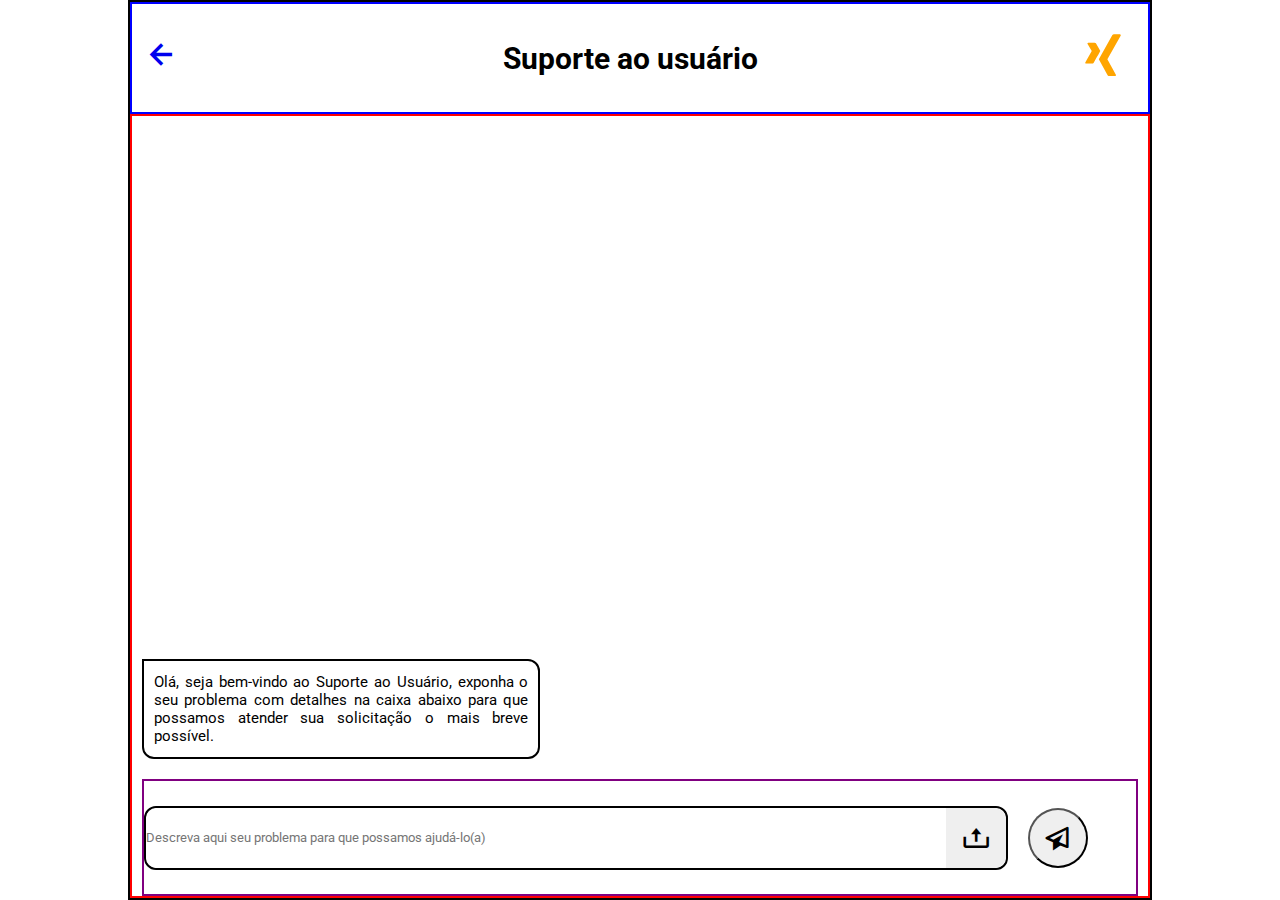
==== commit d2eb3350: "Merge pull request #7 from RaiFernandesdosSantos/Rai" ====
--- a/html/chat.html
+++ b/html/chat.html
@@ -17,7 +17,9 @@
       <div class="volta">
         <a href="index.html"><i class="bx bx-left-arrow-alt"></i></a>
       </div>
-      <div class="texto"><h1>Suporte ao usuário</h1></div>
+      <div class="texto">
+        <h1>Suporte ao usuário</h1>
+      </div>
       <div class="logo">
         <i class="bx bxl-xing"></i>
       </div>
@@ -27,17 +29,21 @@
       <div class="chatbox">
         <div class="generica">
           <span>Olá, seja bem-vindo ao Suporte ao Usuário, exponha o seu problema com detalhes na caixa abaixo para que
-          possamos atender sua solicitação o mais breve possível.</span>
+            possamos atender sua solicitação o mais breve possível.</span>
         </div>
       </div>
       <div class="digitemensagem">
-      <form action="">
-        <input type="text" placeholder="Descreva aqui seu problema para que possamos ajudá-lo(a)">
-        <div class="upload"><i class='bx bx-upload'></i></div>
-        <button type="button" onclick="alert('Pedido de suporte recebido!')">
-          <i class='bx bx-paper-plane'></i>
-        </button>
-      </form>
+        <form action="">
+          <div class="group">
+            <input type="text" placeholder="Descreva aqui seu problema para que possamos ajudá-lo(a)">
+            <button class="upload" onclick="confirm('Deseja enviar alguma arquivo?')">
+              <i class='bx bx-upload'></i>
+            </button>
+          </div>
+          <button class="enviar" onclick="alert('Pedido de suporte recebido!')">
+            <i class='bx bx-paper-plane'></i>
+          </button>
+        </form>
       </div>
     </main>
   </div>
--- a/css/style.css
+++ b/css/style.css
@@ -342,7 +342,7 @@
 .container .header-chat {
   border: solid 2px blue;
   grid-row-start: 1;
-  grid-row-end: 4;
+  grid-row-end: 3;
   grid-column-start: 1;
   grid-column-end: 17;
   display: flex;
@@ -350,22 +350,22 @@
   justify-content: space-between;
   flex-direction: row;
   padding: 0 2rem 0 1rem;
-  font-size: 3rem;
+  font-size: 4rem;
 }
 .container .header-chat .texto h1 {
   font-size: 3rem;
 }
 .container .header-chat .logo i {
-  font-size: 4rem;
+  font-size: 5rem;
   color: orange;
 }
 .container .main-chat {
-  grid-row-start: 4;
+  grid-row-start: 3;
   grid-row-end: 17;
   grid-column-start: 1;
   grid-column-end: 17;
   display: grid;
-  grid-template-rows: 80% 20%;
+  grid-template-rows: 85% 15%;
   border: solid 2px red;
   padding: 0 1rem 0 1rem;
 }
@@ -376,12 +376,18 @@
   flex-direction: row;
 }
 .container .main-chat .chatbox .generica {
+  display: flex;
+  align-items: center;
+  justify-content: center;
+  flex-direction: row;
   width: 40%;
   height: 10rem;
   border: solid 2px black;
   font-size: 1.5rem;
+  text-align: justify;
   padding: 1rem;
   border-radius: 0 1.2rem 1.2rem 1.2rem;
+  margin-bottom: 2rem;
 }
 .container .main-chat .digitemensagem {
   border: solid 2px purple;
@@ -390,18 +396,47 @@
   justify-content: space-between;
   flex-direction: row;
 }
-.container .main-chat .digitemensagem input {
+.container .main-chat .digitemensagem form {
+  display: flex;
+  align-items: center;
+  justify-content: flex-start;
+  flex-direction: row;
+}
+.container .main-chat .digitemensagem form i {
+  font-size: 3rem;
+}
+.container .main-chat .digitemensagem form .group {
+  display: flex;
+  align-items: center;
+  justify-content: flex-start;
+  flex-direction: row;
+  border: 2px solid black;
+  border-radius: 1.2rem;
+  margin-right: 2rem;
+}
+.container .main-chat .digitemensagem form .group input {
   height: 6rem;
-  width: 60rem;
-  border-radius: 1.2rem;
-}
-.container .main-chat .digitemensagem button, .container .main-chat .digitemensagem .upload {
+  width: 80rem;
+  border-radius: 1.2rem 0 0 1.2rem;
+  border: none;
+}
+.container .main-chat .digitemensagem form .group .upload {
+  border: none;
+}
+.container .main-chat .digitemensagem form .upload {
+  border-radius: 0 1.2rem 1.2rem 0;
+}
+.container .main-chat .digitemensagem form .enviar {
+  border-radius: 50%;
+}
+.container .main-chat .digitemensagem form .enviar,
+.container .main-chat .digitemensagem form .upload {
   height: 6rem;
   width: 6rem;
-  border-radius: 50%;
-}
-.container .main-chat .digitemensagem i {
-  font-size: 1.75rem;
+  display: flex;
+  align-items: center;
+  justify-content: center;
+  flex-direction: row;
 }
 
 @media (min-width: 500px) and (max-width: 849px) {
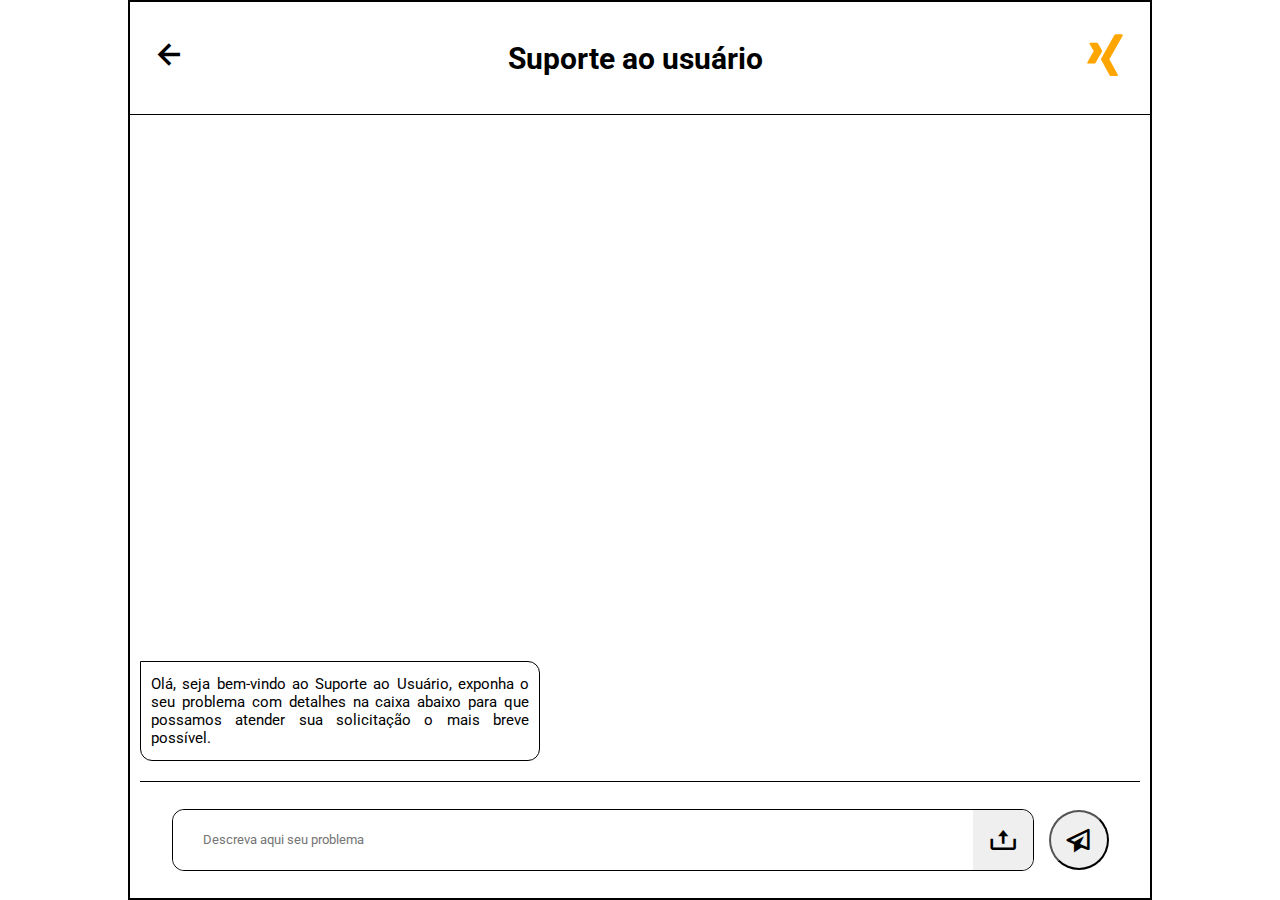
==== commit 0244abd3: "Ajustes MediaQ e versão tablet das notificações" ====
--- a/html/chat.html
+++ b/html/chat.html
@@ -7,39 +7,69 @@
   <meta name="viewport" content="width=device-width, initial-scale=1.0" />
   <title>Chat</title>
 
+  <!-- External CSS stylesheets -->
+
   <link rel="stylesheet" href="../css/style.css" />
   <link href="https://unpkg.com/boxicons@2.1.4/css/boxicons.min.css" rel="stylesheet" />
 </head>
 
 <body>
   <div class="container">
+    <!-- Header -->
+
     <header class="header-chat">
+      <!-- Back Button-->
+
       <div class="volta">
-        <a href="index.html"><i class="bx bx-left-arrow-alt"></i></a>
+        <a href="home.html">
+          <i class="bx bx-left-arrow-alt"></i>
+        </a>
       </div>
+
+      <!-- Title -->
+
       <div class="texto">
         <h1>Suporte ao usuário</h1>
       </div>
+
+      <!-- Logo -->
+
       <div class="logo">
         <i class="bx bxl-xing"></i>
       </div>
     </header>
 
+    <!-- Main Content - Chat -->
+
     <main class="main-chat">
+      <!-- Chat -->
+
       <div class="chatbox">
         <div class="generica">
+          <!-- Placeholder message for the chat -->
+
           <span>Olá, seja bem-vindo ao Suporte ao Usuário, exponha o seu problema com detalhes na caixa abaixo para que
             possamos atender sua solicitação o mais breve possível.</span>
         </div>
       </div>
       <div class="digitemensagem">
+        <!-- Form -->
+
         <form action="">
           <div class="group">
-            <input type="text" placeholder="Descreva aqui seu problema para que possamos ajudá-lo(a)">
+            <!-- Input field for users to enter their message -->
+
+            <input type="text" placeholder="Descreva aqui seu problema">
+
+            <!-- Button for uploading a file -->
+
             <button class="upload" onclick="confirm('Deseja enviar alguma arquivo?')">
               <i class='bx bx-upload'></i>
             </button>
           </div>
+
+          <!-- Button for submitting the message -->
+
           <button class="enviar" onclick="alert('Pedido de suporte recebido!')">
             <i class='bx bx-paper-plane'></i>
           </button>
--- a/css/style.css
+++ b/css/style.css
@@ -1,3 +1,5 @@
+/* Imports */
+/* Include mixin with the Resets */
 @import url("https://fonts.googleapis.com/css2?family=Roboto:wght@100;300;400;500;700;900&display=swap");
 * {
   padding: 0;
@@ -5,13 +7,14 @@
   box-sizing: border-box;
   font-family: "Roboto", sans-serif;
   text-decoration: none;
+  color: black;
 }
 
 html {
   font-size: 62.5%;
-  color: black;
 }
 
+/* Container style - All Pages */
 .container {
   border: 2px solid black;
   width: 80%;
@@ -20,227 +23,309 @@
   display: grid;
   grid-template-rows: repeat(16, 1fr);
   grid-template-columns: repeat(16, 1fr);
+  /* Style Home Page */
+  /* Header style - Page Home */
+  /* Aside style - Page Home */
+  /* Section styel - Page Home */
+  /* Main style - Page Home */
+  /* Footer style - Page Home */
+  /* Style Configuracoes Page */
+  /* Header style - Page Connfiguracoes */
+  /* Main style - Page Configuracoes */
+  /* Footer style - Page configuracoes */
+  /* Style Chat Page */
+  /* Style header Chat */
+  /* Main style - Page Chat */
+  /* Style Contracheque Page */
+  /* Main style - Page Contracheque*/
 }
 .container #header {
+  display: flex;
+  align-items: center;
+  justify-content: flex-end;
+  flex-direction: row;
+  border-bottom: 0.1rem solid black;
+}
+.container #header .chat,
+.container #header .logo {
+  display: flex;
+  align-items: center;
+  justify-content: flex-end;
+  flex-direction: row;
+  font-size: 6rem;
+  width: 50%;
+  height: 100%;
+}
+.container #header .logo i {
+  color: orange;
+}
+.container #header .chat i {
+  color: #769cc2;
+}
+.container #header .menu {
+  display: none;
+}
+.container #aside {
+  border-right: 0.1rem solid black;
+  grid-row-start: 1;
+  grid-row-end: 17;
+  grid-column-start: 1;
+  grid-column-end: 3;
+  display: flex;
+  align-items: flex-start;
+  justify-content: flex-start;
+  flex-direction: column;
+}
+.container #aside .perfil {
+  border-bottom: 0.1rem solid black;
+  width: 100%;
+  height: 30rem;
+  display: flex;
+  align-items: center;
+  justify-content: center;
+  flex-direction: column;
+}
+.container #aside .perfil .fecha {
+  width: 100%;
+  height: 5rem;
+  display: flex;
+  align-items: center;
+  justify-content: flex-end;
+  flex-direction: row;
+  display: none;
+}
+.container #aside .perfil .fecha #btnFecha {
+  width: 5rem;
+  height: 4rem;
+  display: flex;
+  align-items: center;
+  justify-content: center;
+  flex-direction: row;
+  border: none;
+  background-color: white;
+}
+.container #aside .perfil .fecha #btnFecha i {
+  font-size: 4rem;
+}
+.container #aside .perfil i {
+  font-size: 10rem;
+}
+.container #aside .perfil .span-group {
+  display: flex;
+  align-items: flex-start;
+  justify-content: center;
+  flex-direction: column;
+  font-weight: 500;
+}
+.container #aside .perfil .span-group .nome {
+  font-size: 2rem;
+}
+.container #aside .perfil .span-group .cpf {
+  font-size: 1.3rem;
+}
+.container #aside .menu {
+  display: flex;
+  align-items: flex-start;
+  justify-content: space-between;
+  flex-direction: column;
+  width: 100%;
+  height: 45rem;
+  padding: 1rem 0 0 1rem;
+}
+.container #aside .menu a {
+  display: flex;
+  align-items: center;
+  justify-content: flex-start;
+  flex-direction: row;
+  width: 10rem;
+  font-size: 2rem;
+  color: black;
+  font-weight: 500;
+  margin-bottom: 1rem;
+}
+.container #aside .menu a i {
+  margin-left: 1rem;
+  color: red;
+  font-weight: 700;
+  font-size: 2.5rem;
+}
+.container #section {
+  padding: 0 2rem 0 2rem;
+  display: flex;
+  align-items: flex-start;
+  justify-content: center;
+  flex-direction: column;
+  grid-row-start: 3;
+  grid-row-end: 6;
+  grid-column-start: 3;
+  grid-column-end: 17;
+}
+.container #section h3 {
+  font-size: 1.7rem;
+  margin-bottom: 1rem;
+}
+.container #section .informacoes,
+.container #section .informacoes .info-r {
+  display: flex;
+  align-items: center;
+  justify-content: flex-start;
+  flex-direction: row;
+}
+.container #section .informacoes {
+  border: 0.1rem solid black;
+  width: 60%;
+  height: 60%;
+}
+.container #section .informacoes .info-l,
+.container #section .informacoes .info-r .info-group {
+  font-size: 2rem;
+  padding: 0.5rem;
+}
+.container #section .informacoes .info-l {
+  border-right: 0.1rem solid black;
+  width: 45%;
+  height: 100%;
+  display: flex;
+  align-items: flex-start;
+  justify-content: center;
+  flex-direction: column;
+}
+.container #section .informacoes .info-l span {
+  color: lawngreen;
+  text-align: center;
+  width: 100%;
+}
+.container #section .informacoes .info-r {
+  width: 55%;
+  height: 100%;
+}
+.container #section .informacoes .info-r .info-group {
+  display: flex;
+  align-items: center;
+  justify-content: flex-start;
+  flex-direction: column;
+}
+.container #section .informacoes .info-r .info-group .cima {
+  text-align: left;
+  width: 100%;
+  height: 100%;
+}
+.container #section .informacoes i {
+  font-size: 5rem;
+}
+.container #main {
+  grid-row-start: 6;
+  grid-row-end: 15;
+  grid-column-start: 3;
+  grid-column-end: 17;
+  overflow: scroll;
+}
+.container #main .main-header {
+  width: 100%;
+  height: 4rem;
+  display: flex;
+  align-items: center;
+  justify-content: space-between;
+  flex-direction: row;
+  padding: 0 2rem 0 2rem;
+}
+.container #main .main-header .select {
+  display: flex;
+  align-items: center;
+  justify-content: space-between;
+  flex-direction: row;
+}
+.container #main .main-header .select span {
+  font-size: 1.5rem;
+}
+.container #main .main-header div i {
+  font-size: 2.5rem;
+}
+.container #main .table {
+  width: 100%;
+  height: 50rem;
+  display: grid;
+  grid-template-rows: repeat(11, 1fr);
+  grid-template-columns: repeat(1, 1fr);
+  border: 0.1rem solid black;
+}
+.container #main .table .row {
+  display: grid;
+  grid-template-rows: repeat(1, 1fr);
+  grid-template-columns: repeat(6, 1fr);
+}
+.container #main .table .row .cell {
+  border: 0.1rem solid black;
+  display: flex;
+  align-items: center;
+  justify-content: center;
+  flex-direction: column;
+  font-size: 1.5rem;
+}
+.container #main .table .row .cell i {
+  font-size: 3rem;
+}
+.container #main .table .row .cell i:hover + #ausencia {
+  display: block;
+}
+.container #main .table .row .cell i:hover + #inconstencia {
+  display: block;
+}
+.container #main .table .row .cell #ausencia {
+  text-align: center;
+  color: red;
+  display: none;
+}
+.container #main .table .row .cell #vermelho:hover {
+  color: red;
+}
+.container #main .table .row .cell #inconstencia {
+  text-align: center;
+  color: orange;
+  display: none;
+}
+.container #main .table .row .cell #laranja:hover {
+  color: orange;
+}
+.container #footer {
+  grid-row-start: 15;
+  grid-row-end: 17;
+  grid-column-start: 3;
+  grid-column-end: 17;
+  display: grid;
+  grid-template-rows: repeat(1, 1fr);
+  grid-template-columns: repeat(3, 1fr);
+}
+.container #footer .footer-item {
+  display: flex;
+  align-items: center;
+  justify-content: center;
+  flex-direction: column;
+  font-size: 1.7rem;
+  color: black;
+  border-top: 0.1rem solid black;
+}
+.container #footer .footer-item i {
+  font-size: 2.7rem;
+}
+.container #footer .selecionado {
+  border-top: 0.2rem solid orange;
+}
+.container #footer .selecionado span,
+.container #footer .selecionado i {
+  color: orange;
+}
+.container #header,
+.container .header-chat {
   grid-row-start: 1;
   grid-row-end: 3;
   grid-column-start: 3;
   grid-column-end: 17;
-  border: 2px solid red;
-  display: flex;
-  align-items: center;
-  justify-content: flex-end;
-  flex-direction: row;
   padding: 0 2rem 0 2rem;
 }
-.container #header .chat,
-.container #header .logo {
-  display: flex;
-  align-items: center;
-  justify-content: flex-end;
-  flex-direction: row;
-  font-size: 4.5rem;
-  border: 2px solid navy;
-  width: 50%;
-  height: 100%;
-}
-.container #header .logo i {
-  color: orange;
-}
-.container #header .menu {
-  display: none;
-}
-.container #aside {
-  border: 2px solid indigo;
+.container .header-perfil {
   grid-row-start: 1;
-  grid-row-end: 17;
-  grid-column-start: 1;
-  grid-column-end: 3;
-  display: flex;
-  align-items: flex-start;
-  justify-content: flex-start;
-  flex-direction: column;
-}
-.container #aside .perfil {
-  border: 2px solid indianred;
-  width: 100%;
-  height: 30rem;
-  display: flex;
-  align-items: center;
-  justify-content: center;
-  flex-direction: column;
-}
-.container #aside .perfil i {
-  font-size: 10rem;
-}
-.container #aside .perfil .span-group {
-  display: flex;
-  align-items: flex-start;
-  justify-content: center;
-  flex-direction: column;
-}
-.container #aside .perfil .span-group .nome {
-  font-size: 2rem;
-}
-.container #aside .perfil .span-group .cpf {
-  font-size: 1.3rem;
-}
-.container #aside .menu {
-  border: 2px solid saddlebrown;
-  width: 100%;
-  height: 45rem;
-  padding: 1rem 0 0 1rem;
-}
-.container #aside .menu h1,
-.container #aside .menu h2 {
-  margin-bottom: 1rem;
-}
-.container #aside .menu a {
-  font-size: 2rem;
-  color: black;
-  font-weight: bold;
-}
-.container #section {
-  border: 2px solid green;
-  padding: 0 2rem 0 2rem;
-  display: flex;
-  align-items: flex-start;
-  justify-content: center;
-  flex-direction: column;
-  grid-row-start: 3;
-  grid-row-end: 6;
-  grid-column-start: 3;
-  grid-column-end: 17;
-}
-.container #section h3 {
-  font-size: 1.7rem;
-  margin-bottom: 1rem;
-}
-.container #section .informacoes {
-  border: 2px solid magenta;
-  width: 50rem;
-  height: 10rem;
-  display: flex;
-  align-items: center;
-  justify-content: flex-start;
-  flex-direction: row;
-}
-.container #section .informacoes .info-l {
-  border: 2px solid salmon;
-  width: 45%;
-  height: 100%;
-  display: flex;
-  align-items: flex-start;
-  justify-content: center;
-  flex-direction: column;
-  font-size: 2.3rem;
-}
-.container #section .informacoes .info-l span {
-  color: lawngreen;
-}
-.container #section .informacoes .info-r {
-  border: 2px solid khaki;
-  width: 55%;
-  height: 100%;
-  display: flex;
-  align-items: center;
-  justify-content: flex-start;
-  flex-direction: row;
-}
-.container #section .informacoes .info-r .info-group {
-  display: flex;
-  align-items: center;
-  justify-content: flex-start;
-  flex-direction: column;
-  font-size: 2.3rem;
-}
-.container #section .informacoes .info-r .info-group .cima {
-  text-align: left;
-  width: 100%;
-  height: 100%;
-}
-.container #section .informacoes i {
-  font-size: 5rem;
-}
-.container #main {
-  border: 2px solid blue;
-  grid-row-start: 6;
-  grid-row-end: 15;
-  grid-column-start: 3;
-  grid-column-end: 17;
-  overflow: hidden;
-}
-.container #main .main-header {
-  border: 2px solid khaki;
-  width: 100%;
-  height: 4rem;
-  display: flex;
-  align-items: center;
-  justify-content: space-between;
-  flex-direction: row;
-  padding: 0 2rem 0 2rem;
-}
-.container #main .main-header div i {
-  font-size: 2.5rem;
-}
-.container #main .table {
-  border: 2px solid teal;
-  width: 100%;
-  height: calc(100% - 4rem);
-  display: grid;
-  grid-template-rows: repeat(11, 1fr);
-  grid-template-columns: repeat(1, 1fr);
-}
-.container #main .table .row {
-  border: 2px solid lawngreen;
-  display: grid;
-  grid-template-rows: repeat(1, 1fr);
-  grid-template-columns: repeat(6, 1fr);
-}
-.container #main .table .row .cell {
-  border: 2px solid seagreen;
-  display: flex;
-  align-items: center;
-  justify-content: center;
-  flex-direction: column;
-  font-size: 1.5rem;
-}
-.container #main .table .row .cell i {
-  font-size: 3rem;
-}
-.container #footer {
-  border: 2px solid yellow;
-  grid-row-start: 15;
-  grid-row-end: 17;
-  grid-column-start: 3;
-  grid-column-end: 17;
-  display: flex;
-  align-items: center;
-  justify-content: space-between;
-  flex-direction: row;
-}
-.container #footer .footer-item {
-  border: 2px solid maroon;
-  width: 20rem;
-  height: 100%;
-  display: flex;
-  align-items: center;
-  justify-content: center;
-  flex-direction: column;
-  font-size: 1.7rem;
-  color: black;
-}
-.container #footer .footer-item i {
-  font-size: 2.7rem;
-}
-.container #footer .selecionado span,
-.container #footer .selecionado i {
-  color: orange;
-}
-.container .header-perfil {
-  border: 2px solid red;
-  grid-row-start: 1;
-  grid-row-end: 4;
+  grid-row-end: 5;
   grid-column-start: 1;
   grid-column-end: 17;
   display: grid;
@@ -248,59 +333,53 @@
 }
 .container .header-perfil .volta,
 .container .header-perfil .foto {
-  border: 2px solid greenyellow;
   display: flex;
   align-items: center;
   justify-content: flex-start;
   flex-direction: row;
   padding: 1rem;
+  border-bottom: 0.1rem solid black;
 }
 .container .header-perfil .volta {
   gap: 1rem;
+  font-size: 0.9rem;
 }
 .container .header-perfil .volta i {
+  font-size: 2.2rem;
+}
+.container .header-perfil .foto {
+  justify-content: center;
+}
+.container .header-perfil .foto #perfil {
+  font-size: 8rem;
+}
+.container .header-perfil .foto #camera {
   font-size: 3rem;
-}
-.container .header-perfil .foto {
-  justify-content: center;
-}
-.container .header-perfil .foto #perfil {
-  font-size: 10rem;
-}
-.container .header-perfil .foto #camera {
-  font-size: 4rem;
   position: absolute;
-  top: 13%;
+  top: 18%;
   left: 51%;
   color: orange;
 }
 .container .main-perfil {
-  border: 2px solid blue;
-  grid-row-start: 4;
+  grid-row-start: 5;
   grid-row-end: 12;
   grid-column-start: 1;
   grid-column-end: 17;
   display: grid;
-  grid-template-rows: 5rem repeat(4, 1fr);
-}
-.container .main-perfil .texto {
-  border: 2px solid blueviolet;
+  grid-template-rows: 4rem repeat(4, 1fr);
+}
+.container .main-perfil .texto,
+.container .main-perfil .item-mp {
+  padding: 0 1rem 0 1rem;
+  font-size: 1.2rem;
   display: flex;
   align-items: center;
   justify-content: flex-start;
   flex-direction: row;
-  padding: 1rem;
-  font-size: 1.3rem;
+  border-bottom: 0.1rem solid black;
 }
 .container .main-perfil .item-mp {
-  border: 2px solid hotpink;
-  display: flex;
-  align-items: center;
-  justify-content: flex-start;
-  flex-direction: row;
   gap: 2rem;
-  padding: 1rem;
-  font-size: 1.5rem;
 }
 .container .main-perfil .item-mp .text-group {
   width: 25rem;
@@ -309,38 +388,36 @@
   border: none;
 }
 .container .main-perfil .item-mp i {
-  font-size: 3.5rem;
+  font-size: 3rem;
 }
 .container .footer-perfil {
-  border: 2px solid green;
   grid-row-start: 12;
   grid-row-end: 17;
   grid-column-start: 1;
   grid-column-end: 17;
   display: grid;
-  grid-template-rows: 5rem repeat(3, 1fr);
+  grid-template-rows: 4rem repeat(3, 1fr);
+}
+.container .footer-perfil .texto,
+.container .footer-perfil .item-fp {
+  padding: 0 1rem 0 1rem;
+  font-size: 1.2rem;
+  border-bottom: 0.1rem solid black;
 }
 .container .footer-perfil .texto {
-  border: 2px solid blueviolet;
   display: flex;
   align-items: center;
   justify-content: flex-start;
   flex-direction: row;
-  padding: 1rem;
-  font-size: 1.3rem;
 }
 .container .footer-perfil .item-fp {
-  border: 2px solid hotpink;
   display: flex;
   align-items: flex-start;
   justify-content: center;
   flex-direction: column;
-  padding: 1rem;
-  font-size: 1.5rem;
   gap: 0.5rem;
 }
 .container .header-chat {
-  border: solid 2px blue;
   grid-row-start: 1;
   grid-row-end: 3;
   grid-column-start: 1;
@@ -349,7 +426,6 @@
   align-items: center;
   justify-content: space-between;
   flex-direction: row;
-  padding: 0 2rem 0 1rem;
   font-size: 4rem;
 }
 .container .header-chat .texto h1 {
@@ -366,8 +442,8 @@
   grid-column-end: 17;
   display: grid;
   grid-template-rows: 85% 15%;
-  border: solid 2px red;
   padding: 0 1rem 0 1rem;
+  border-top: 0.1rem solid black;
 }
 .container .main-chat .chatbox {
   display: flex;
@@ -382,7 +458,7 @@
   flex-direction: row;
   width: 40%;
   height: 10rem;
-  border: solid 2px black;
+  border: 0.1rem solid black;
   font-size: 1.5rem;
   text-align: justify;
   padding: 1rem;
@@ -390,11 +466,11 @@
   margin-bottom: 2rem;
 }
 .container .main-chat .digitemensagem {
-  border: solid 2px purple;
-  display: flex;
-  align-items: center;
-  justify-content: space-between;
-  flex-direction: row;
+  display: flex;
+  align-items: center;
+  justify-content: center;
+  flex-direction: row;
+  border-top: 0.1rem solid black;
 }
 .container .main-chat .digitemensagem form {
   display: flex;
@@ -410,35 +486,262 @@
   align-items: center;
   justify-content: flex-start;
   flex-direction: row;
-  border: 2px solid black;
+  border: 0.1rem solid black;
   border-radius: 1.2rem;
-  margin-right: 2rem;
-}
-.container .main-chat .digitemensagem form .group input {
-  height: 6rem;
-  width: 80rem;
-  border-radius: 1.2rem 0 0 1.2rem;
-  border: none;
-}
+  margin-right: 1.5rem;
+}
+.container .main-chat .digitemensagem form .group input,
 .container .main-chat .digitemensagem form .group .upload {
   border: none;
 }
+.container .main-chat .digitemensagem form .group input {
+  width: 80rem;
+  height: 6rem;
+  border-radius: 1.2rem 0 0 1.2rem;
+  padding: 3rem;
+  text-align: left;
+}
+.container .main-chat .digitemensagem form .group .upload {
+  border-radius: 0 1.2rem 1.2rem 0;
+}
+.container .main-chat .digitemensagem form .enviar,
 .container .main-chat .digitemensagem form .upload {
-  border-radius: 0 1.2rem 1.2rem 0;
+  width: 6rem;
+  height: 6rem;
+  display: flex;
+  align-items: center;
+  justify-content: center;
+  flex-direction: row;
 }
 .container .main-chat .digitemensagem form .enviar {
   border-radius: 50%;
 }
-.container .main-chat .digitemensagem form .enviar,
-.container .main-chat .digitemensagem form .upload {
-  height: 6rem;
-  width: 6rem;
-  display: flex;
-  align-items: center;
-  justify-content: center;
-  flex-direction: row;
+.container .main-contracheque {
+  grid-row-start: 3;
+  grid-row-end: 15;
+  grid-column-start: 3;
+  grid-column-end: 17;
+  display: grid;
+  grid-template-rows: 1fr 6fr;
+}
+.container .main-contracheque .selectmonth {
+  display: flex;
+  align-items: center;
+  justify-content: space-between;
+  flex-direction: row;
+  padding: 2rem;
+}
+.container .main-contracheque .selectmonth span {
+  font-size: 3rem;
+  font-weight: bold;
+}
+.container .main-contracheque .selectmonth .select {
+  display: flex;
+  align-items: center;
+  justify-content: space-between;
+  flex-direction: row;
+  width: 15rem;
+  height: 4rem;
+}
+.container .main-contracheque .selectmonth .select .mes {
+  font-size: 2.5rem;
+  font-weight: 400;
+}
+.container .main-contracheque .selectmonth .select .download {
+  font-size: 3rem;
+}
+.container .main-contracheque .graph-values {
+  display: grid;
+  grid-template-rows: repeat(1, 1fr);
+  grid-template-columns: repeat(2, 1fr);
+  padding: 2rem;
+}
+.container .main-contracheque .graph-values .graph {
+  display: flex;
+  align-items: center;
+  justify-content: center;
+  flex-direction: column;
+  font-size: 2rem;
+  border-right: 0.1rem solid black;
+}
+.container .main-contracheque .graph-values .graph img {
+  width: 40rem;
+  height: 25rem;
+  margin-bottom: 1rem;
+}
+.container .main-contracheque .graph-values .graph span {
+  margin-bottom: 1rem;
+}
+.container .main-contracheque .graph-values .values {
+  padding: 1rem;
+  display: flex;
+  align-items: center;
+  justify-content: center;
+  flex-direction: column;
+}
+.container .main-contracheque .graph-values .values ul {
+  width: 100%;
+}
+.container .main-contracheque .graph-values .values ul li {
+  display: flex;
+  align-items: center;
+  justify-content: space-between;
+  flex-direction: row;
+  height: 4rem;
+}
+.container .main-contracheque .graph-values .values ul li span {
+  font-size: 2rem;
+}
+.container .main-contracheque .graph-values .values ul li .valores {
+  font-weight: bold;
+}
+.container .main-notificacoes {
+  grid-row-start: 3;
+  grid-row-end: 15;
+  grid-column-start: 3;
+  grid-column-end: 17;
+  display: grid;
+  grid-template-rows: 1fr 10fr;
+  padding: 1rem;
+}
+.container .main-notificacoes .titulo {
+  display: flex;
+  align-items: center;
+  justify-content: center;
+  flex-direction: row;
+  padding-bottom: 1rem;
+}
+.container .main-notificacoes .titulo h1 {
+  font-size: 3rem;
+}
+.container .main-notificacoes .notificacoes {
+  display: flex;
+  align-items: center;
+  justify-content: flex-start;
+  flex-direction: column;
+  gap: 2rem;
+}
+.container .main-notificacoes .notificacoes .notification-box {
+  display: grid;
+  grid-template-columns: 1fr 1fr 1fr 3fr;
+  width: 100%;
+  height: 5rem;
+  border: 0.1rem solid rgb(164, 50, 8);
+  border-radius: 1rem;
+  font-size: 1.7rem;
+  justify-items: center;
+}
+.container .main-notificacoes .notificacoes .notification-box .icon {
+  display: flex;
+  align-items: center;
+  justify-content: flex-start;
+  flex-direction: row;
+  padding-left: 1rem;
+}
+.container .main-notificacoes .notificacoes .notification-box .icon i {
+  font-size: 4rem;
+}
+.container .main-notificacoes .notificacoes .notification-box .porque {
+  text-decoration: underline;
+  font-weight: 500;
+  display: flex;
+  align-items: center;
+  justify-content: center;
+  flex-direction: row;
+}
+.container .main-notificacoes .notificacoes .notification-box #ausencia {
+  color: red;
+}
+.container .main-notificacoes .notificacoes .notification-box #inconsistencia {
+  color: orange;
+}
+.container .main-notificacoes .notificacoes .notification-box .quando {
+  text-decoration: underline;
+  display: flex;
+  align-items: center;
+  justify-content: center;
+  flex-direction: row;
+}
+.container .main-notificacoes .notificacoes .notification-box p {
+  font-size: 1.7rem;
+  display: flex;
+  align-items: center;
+  justify-content: flex-end;
+  flex-direction: row;
+  text-align: justify;
+  padding-right: 1rem;
 }
 
+/* Style login page */
+#body {
+  display: flex;
+  align-items: center;
+  justify-content: center;
+  flex-direction: row;
+  width: 100%;
+  height: 100vh;
+}
+#body .loginbox {
+  border: 0.1rem solid black;
+  display: flex;
+  align-items: center;
+  justify-content: center;
+  flex-direction: column;
+  width: 60rem;
+  height: 50rem;
+}
+#body .loginbox .logo {
+  display: flex;
+  align-items: center;
+  justify-content: center;
+  flex-direction: row;
+  font-size: 10rem;
+  width: 15rem;
+  height: 15rem;
+  background-color: lightgrey;
+  margin-bottom: 2rem;
+  border-radius: 3rem;
+}
+#body .loginbox .logo i {
+  color: orange;
+}
+#body .loginbox h1 {
+  font-size: 2.5rem;
+}
+#body .loginbox form {
+  display: flex;
+  align-items: center;
+  justify-content: center;
+  flex-direction: column;
+  width: 54%;
+  height: 22rem;
+  font-size: 2rem;
+}
+#body .loginbox form label {
+  margin-bottom: 0.5rem;
+  display: flex;
+  justify-content: center;
+  font-weight: 500;
+}
+#body .loginbox form input {
+  width: 30rem;
+  height: 3rem;
+  font-size: 1.5rem;
+  border-radius: 1rem;
+  border: 0.1rem solid black;
+  margin-bottom: 1rem;
+  padding: 0.5rem;
+}
+#body .loginbox form button {
+  width: 11rem;
+  height: 4rem;
+  border-radius: 0.7rem;
+  margin-top: 1rem;
+  border: none;
+  font-size: 1.3rem;
+}
+
+/* Imports of the medias queries */
 @media (min-width: 500px) and (max-width: 849px) {
   .container {
     width: 100%;
@@ -467,20 +770,98 @@
   }
   .container #section .informacoes {
     width: 90%;
-    height: 10rem;
+    height: 60%;
+  }
+  .container #section .informacoes .info-l {
+    font-size: 1.5rem;
+  }
+  .container #section .informacoes .info-r .info-group {
+    font-size: 1.5rem;
   }
   .container #main {
     grid-row-start: 6;
     grid-row-end: 15;
     grid-column-start: 5;
     grid-column-end: 17;
-    overflow: hidden;
+    overflow: scroll;
   }
   .container #footer {
     grid-row-start: 15;
     grid-row-end: 17;
     grid-column-start: 5;
     grid-column-end: 17;
+  }
+  .container .main-chat .chatbox .generica {
+    width: 65%;
+    height: 13rem;
+  }
+  .container .main-chat .digitemensagem form .group input {
+    width: 35rem;
+  }
+  .container .main-contracheque {
+    grid-row-start: 3;
+    grid-row-end: 15;
+    grid-column-start: 5;
+    grid-column-end: 17;
+  }
+  .container .main-contracheque .selectmonth {
+    padding: 0 1rem 0 1rem;
+  }
+  .container .main-contracheque .selectmonth span {
+    font-size: 3rem;
+  }
+  .container .main-contracheque .selectmonth .select {
+    width: 15rem;
+    height: 4rem;
+  }
+  .container .main-contracheque .selectmonth .select .download {
+    font-size: 3.3rem;
+  }
+  .container .main-contracheque .graph-values {
+    padding: 0 1rem 0 1rem;
+    display: grid;
+    grid-template-rows: repeat(2, 1fr);
+    grid-template-columns: repeat(1, 1fr);
+  }
+  .container .main-contracheque .graph-values .graph {
+    font-size: 2.3rem;
+    border: none;
+    border-bottom: 0.1rem solid black;
+  }
+  .container .main-contracheque .graph-values .graph i {
+    font-size: 15rem;
+  }
+  .container .main-contracheque .values {
+    padding: 0 1rem 0 1rem;
+  }
+  .container .main-contracheque .values ul li span {
+    font-size: 1.3rem;
+  }
+  .container .main-notificacoes {
+    grid-row-start: 3;
+    grid-row-end: 15;
+    grid-column-start: 5;
+    grid-column-end: 17;
+  }
+  .container .main-notificacoes .notificacoes .notification-box {
+    font-size: 1.5rem;
+  }
+  .container .main-notificacoes .notificacoes .notification-box .icon i {
+    font-size: 2.5rem;
+  }
+  .container .main-notificacoes .notificacoes .notification-box p {
+    font-size: 1.5rem;
+  }
+  #body .loginbox form input {
+    width: 31rem;
+    height: 4rem;
+    font-size: 2rem;
+    border: 0.1rem solid black;
+  }
+  #body .loginbox form button {
+    width: 15rem;
+    height: 4rem;
+    font-size: 1.7rem;
   }
 }
 @media (max-width: 499px) {
@@ -502,10 +883,14 @@
   .container #header .menu {
     display: block;
   }
-  .container #header .menu,
+  .container #header .menu button {
+    border: none;
+    background-color: white;
+    font-size: 3rem;
+  }
   .container #header .chat,
-  .container #header .logo {
-    border: 2px solid black;
+  .container #header .logo,
+  .container #header .menu {
     width: 30%;
     height: 100%;
     display: flex;
@@ -515,11 +900,37 @@
     font-size: 3rem;
   }
   .container #aside {
-    grid-row-start: 1;
-    grid-row-end: 17;
-    grid-column-start: 1;
-    grid-column-end: 4;
     display: none;
+    background-color: white;
+    position: absolute;
+    width: 50%;
+  }
+  .container #aside .perfil {
+    width: 100%;
+    height: 20rem;
+    display: flex;
+    align-items: center;
+    justify-content: flex-start;
+    flex-direction: column;
+  }
+  .container #aside .perfil .fecha {
+    width: 100%;
+    height: 5rem;
+    display: flex;
+  }
+  .container #aside .perfil i {
+    font-size: 8rem;
+  }
+  .container #aside .menu {
+    width: 100%;
+    height: 46rem;
+    display: flex;
+    align-items: flex-start;
+    justify-content: flex-start;
+    flex-direction: column;
+  }
+  .container #aside .menu a {
+    font-size: 1.5rem;
   }
   .container #section {
     grid-row-start: 3;
@@ -545,7 +956,7 @@
     grid-row-end: 15;
     grid-column-start: 1;
     grid-column-end: 17;
-    overflow: hidden;
+    overflow: scroll;
   }
   .container #footer {
     grid-row-start: 15;
@@ -615,4 +1026,126 @@
     gap: 0;
     font-size: 1.2rem;
   }
+  .container .header-chat {
+    font-size: 3rem;
+    padding: 0 1rem 0 1rem;
+  }
+  .container .header-chat .texto h1 {
+    font-size: 2.5rem;
+  }
+  .container .main-chat .chatbox .generica {
+    width: 60%;
+    height: 15rem;
+  }
+  .container .main-chat .digitemensagem form i {
+    font-size: 2rem;
+  }
+  .container .main-chat .digitemensagem form .group input {
+    width: 20rem;
+    height: 4rem;
+    padding: 0.75rem;
+  }
+  .container .main-chat .digitemensagem form .enviar,
+  .container .main-chat .digitemensagem form .upload {
+    width: 4rem;
+    height: 4rem;
+  }
+  .container .main-contracheque {
+    grid-row-start: 3;
+    grid-row-end: 15;
+    grid-column-start: 1;
+    grid-column-end: 17;
+  }
+  .container .main-contracheque .selectmonth {
+    padding: 0 1rem 0 1rem;
+  }
+  .container .main-contracheque .selectmonth span {
+    font-size: 2rem;
+  }
+  .container .main-contracheque .selectmonth .select {
+    width: 15rem;
+    height: 3rem;
+  }
+  .container .main-contracheque .selectmonth .select .download {
+    font-size: 2.8rem;
+  }
+  .container .main-contracheque .graph-values {
+    padding: 0 1rem 0 1rem;
+    display: grid;
+    grid-template-rows: repeat(2, 1fr);
+    grid-template-columns: repeat(1, 1fr);
+  }
+  .container .main-contracheque .graph-values .graph {
+    font-size: 1.8rem;
+    border: none;
+    border-bottom: 0.1rem solid black;
+  }
+  .container .main-contracheque .graph-values .graph img {
+    width: 30rem;
+    height: 20rem;
+  }
+  .container .main-contracheque .values {
+    padding: 0 1rem 0 1rem;
+    display: flex;
+    align-items: center;
+    justify-content: center;
+    flex-direction: column;
+  }
+  .container .main-contracheque .values ul {
+    width: 100%;
+    height: 100%;
+  }
+  .container .main-contracheque .values ul li {
+    height: 3rem;
+  }
+  .container .main-notificacoes {
+    grid-row-start: 3;
+    grid-row-end: 15;
+    grid-column-start: 1;
+    grid-column-end: 17;
+  }
+  .container .main-notificacoes .titulo h1 {
+    font-size: 2.3rem;
+  }
+  .container .main-notificacoes .notificacoes .notification-box {
+    display: grid;
+    grid-template-columns: 5rem 2fr 1fr 3fr;
+    font-size: 1.3rem;
+  }
+  .container .main-notificacoes .notificacoes .notification-box .icon i {
+    font-size: 2.3rem;
+  }
+  .container .main-notificacoes .notificacoes .notification-box p {
+    font-size: 1.3rem;
+  }
+  #body .loginbox {
+    width: 32rem;
+    height: 43rem;
+  }
+  #body .loginbox .logo {
+    font-size: 6rem;
+    width: 11rem;
+    height: 11rem;
+  }
+  #body .loginbox h1 {
+    font-size: 2rem;
+  }
+  #body .loginbox form {
+    width: 26rem;
+    height: 23rem;
+  }
+  #body .loginbox form label {
+    font-size: 1.7rem;
+    margin-bottom: 1rem;
+  }
+  #body .loginbox form input {
+    width: 24rem;
+    height: 3rem;
+    font-size: 1.5rem;
+  }
+  #body .loginbox form button {
+    width: 12rem;
+    height: 4rem;
+    font-size: 1.4rem;
+  }
 }/*# sourceMappingURL=style.css.map */